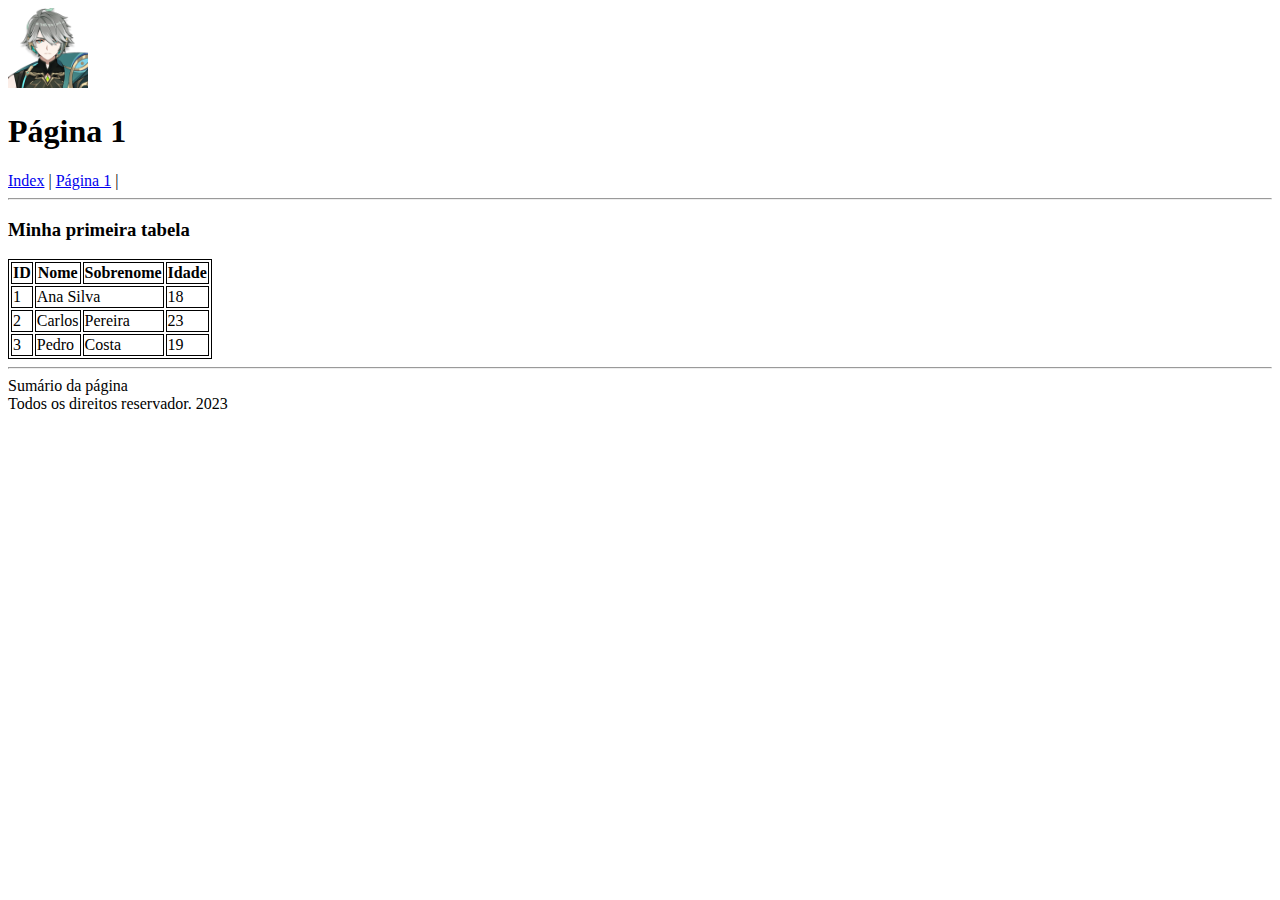
==== pagina1.html @ af720b1f "first commit" ====
<!doctype html>
<html>
    <head>
        <meta charset="UTF-8">
        <title>Meu site favorito!</title>

        <style>

            table, th, tr, td {
                border: 1px solid black
            }


        </style>
    </head>
    <body>
        <header>
            <img src="img/Alhaitham.png" title="O título da imagem" width="80">
            <h1>Página 1</h1>
            <h2></h2>
        </header>
        <nav>
            <a href="index.html">Index</a> | 
            <a href="pagina1.html">Página 1</a>    | 
        </nav>
        <main>
            <hr>
            <h3>Minha primeira tabela</h3>
            <table>
                <thead>
                    <tr>
                        <th>ID</th>
                        <th>Nome</th>
                        <th>Sobrenome</th>
                        <th>Idade</th>
                    </tr>
                </thead>
                <tbody>
                    <tr>
                        <td>1</td>
                        <td colspan="2">Ana Silva</td>                        
                        <td>18</td>
                    </tr>
                    <tr>
                        <td>2</td>
                        <td>Carlos</td>
                        <td>Pereira</td>
                        <td>23</td>
                    </tr>
                    <tr>
                        <td>3</td>
                        <td>Pedro</td>
                        <td>Costa</td>
                        <td>19</td>
                    </tr>
                </tbody>
            </table>
            <hr>
        </main>
        <aside>Sumário da página</aside>
        <footer>Todos os direitos reservador. 2023</footer>
    </body>
</html>
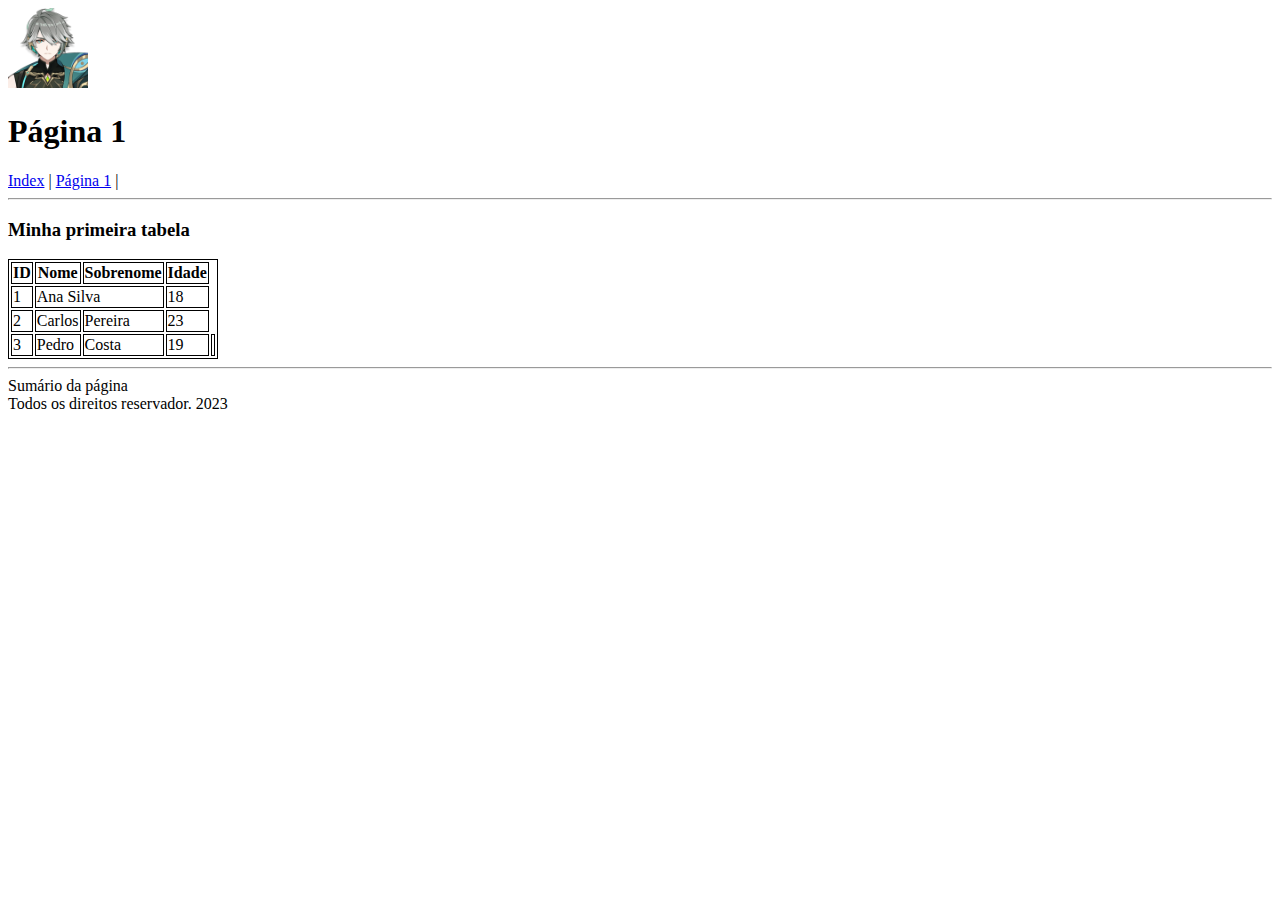
==== commit cef87d20: "Versão 2" ====
--- a/pagina1.html
+++ b/pagina1.html
@@ -52,6 +52,7 @@
                         <td>Pedro</td>
                         <td>Costa</td>
                         <td>19</td>
+                        <td></td>
                     </tr>
                 </tbody>
             </table>
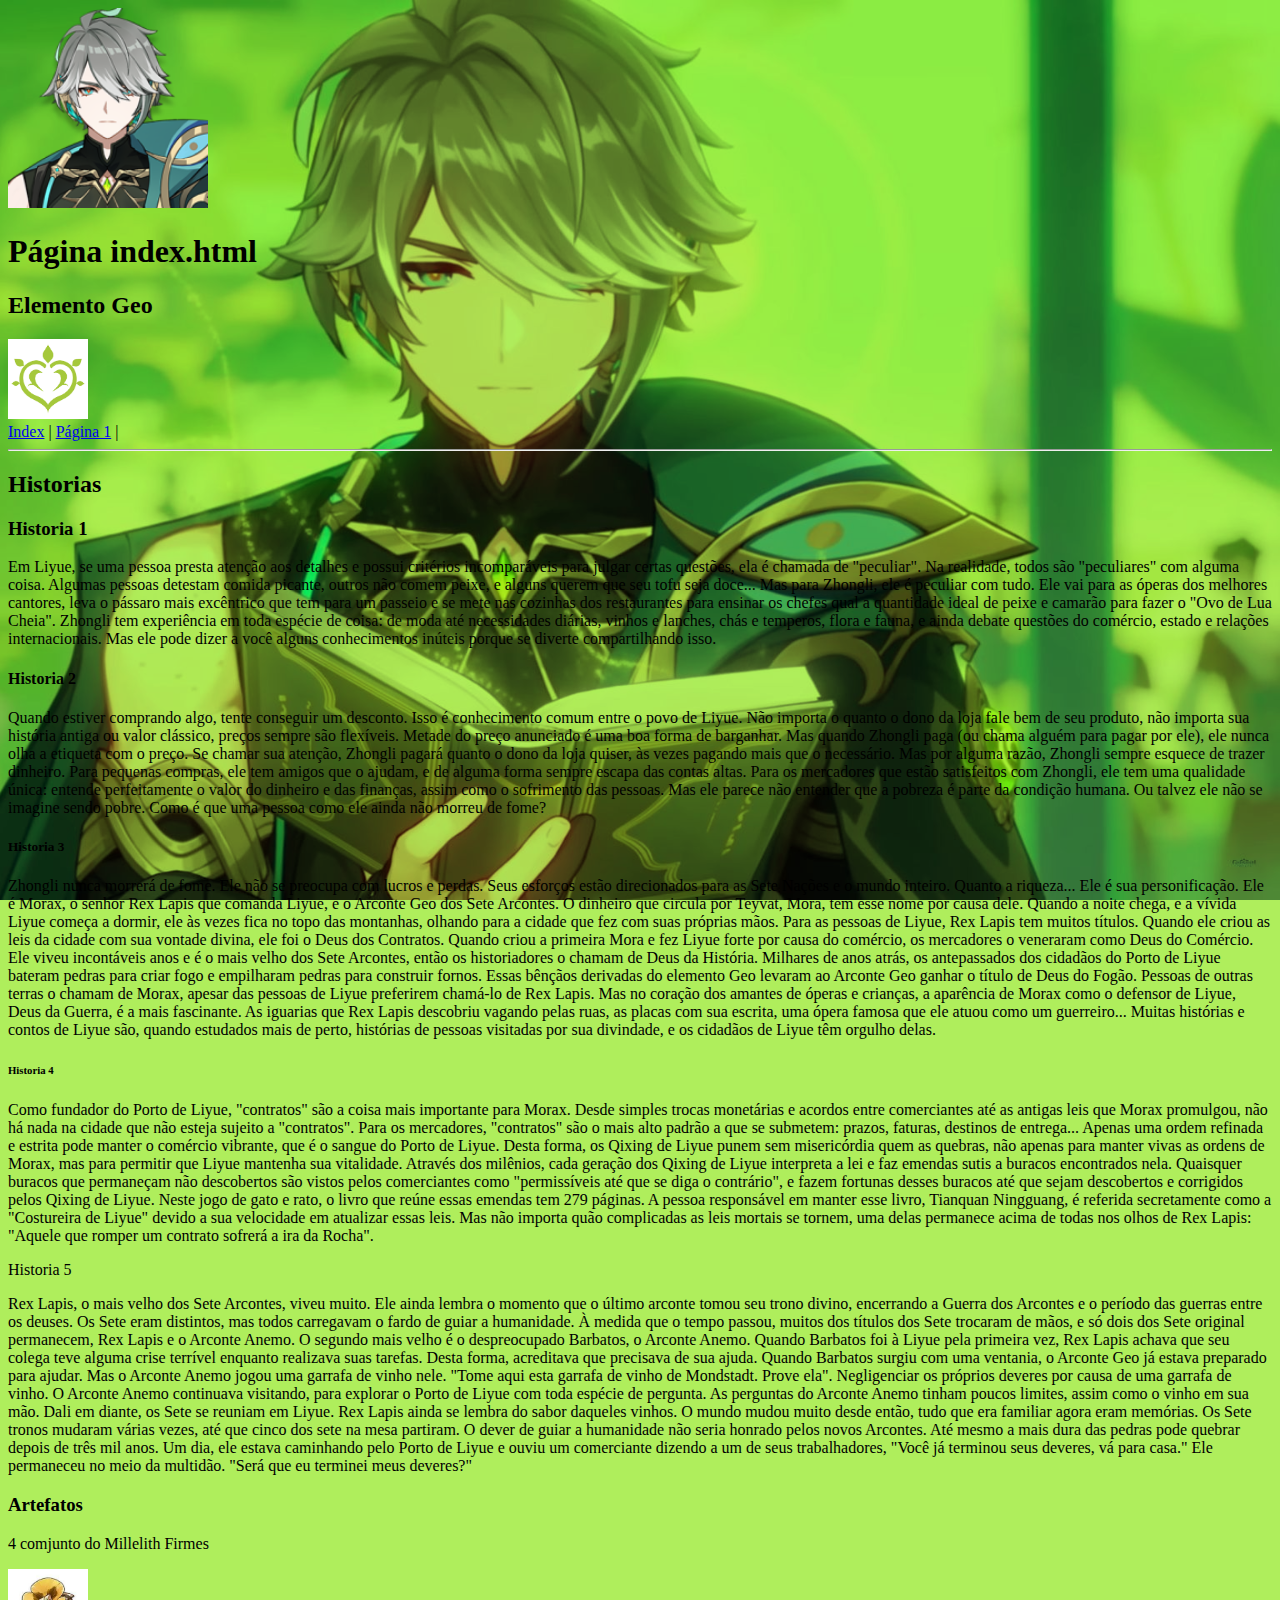
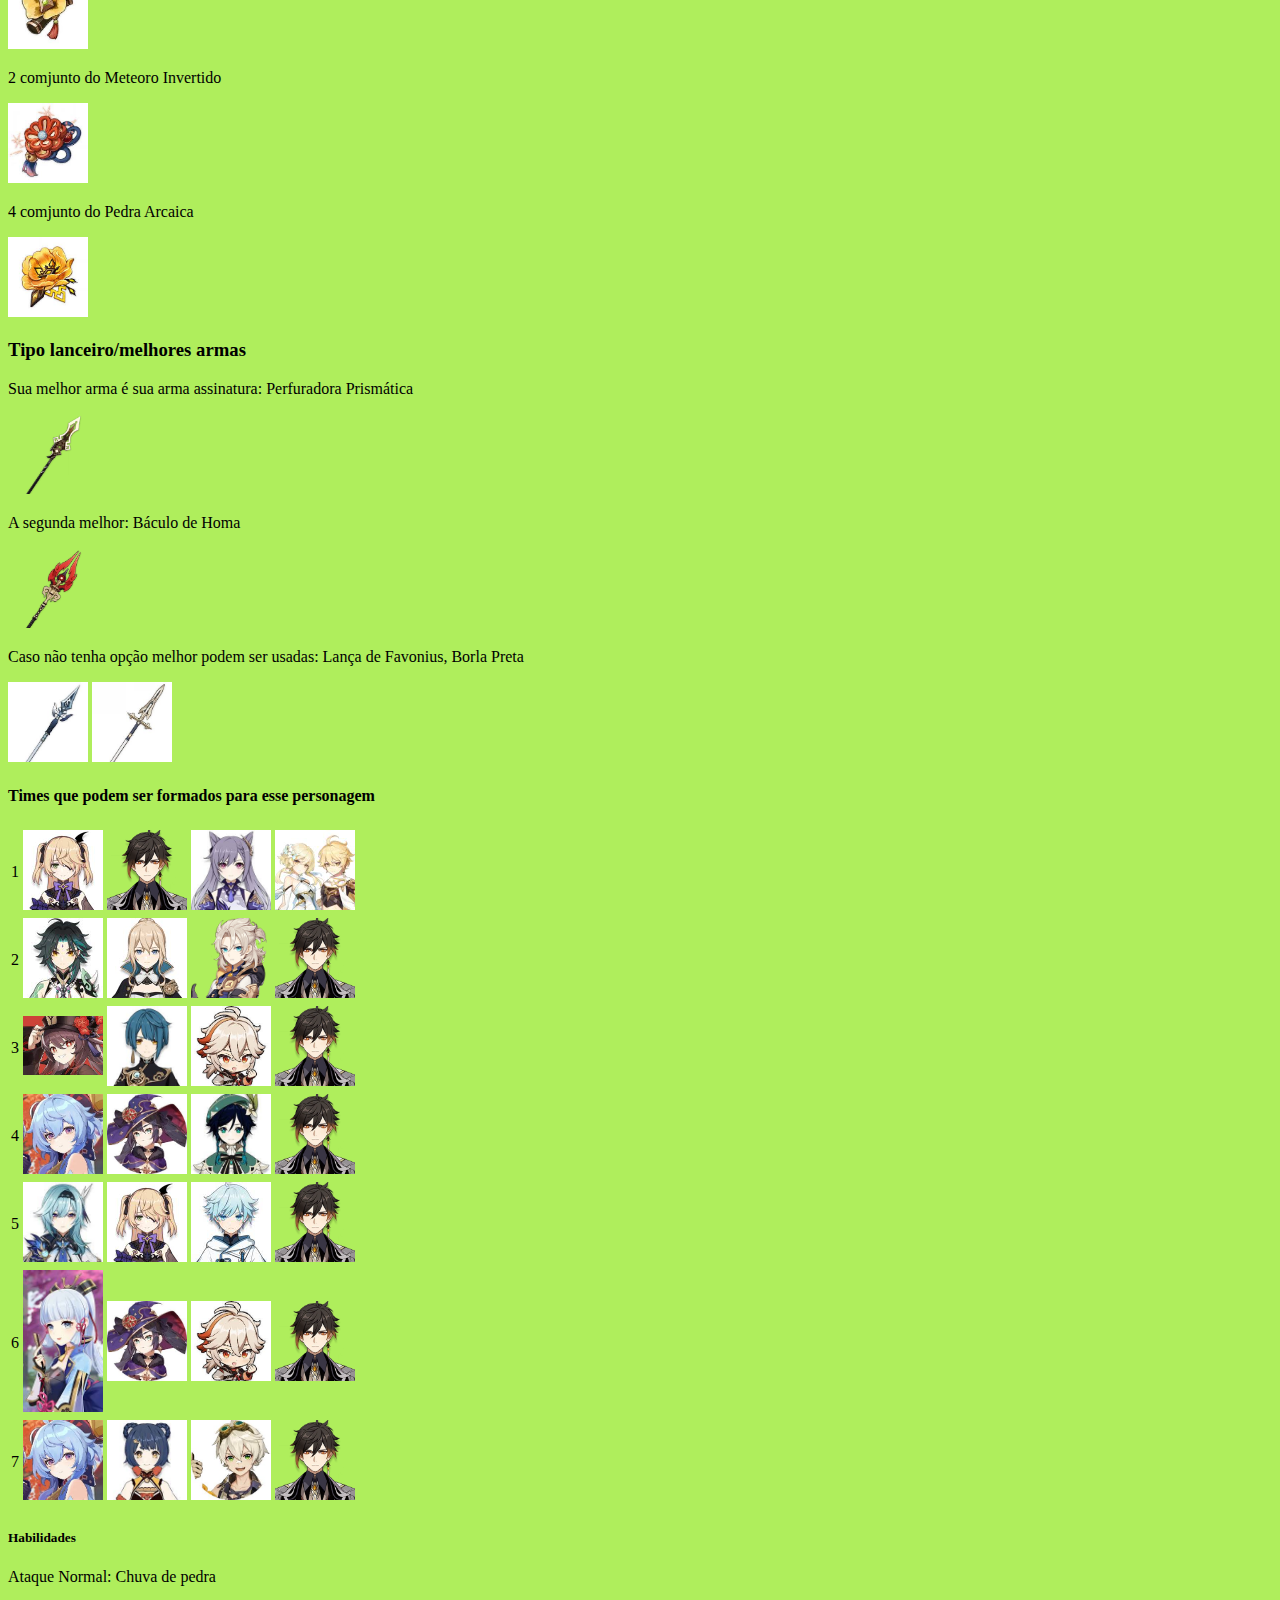
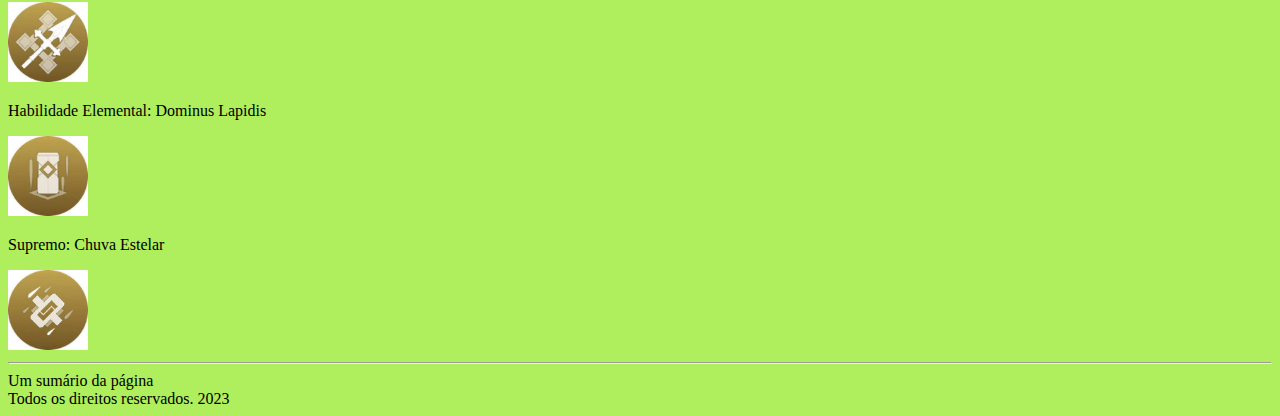
==== commit 5e903230: "terceira versao..." ====
--- a/pagina1.html
+++ b/pagina1.html
@@ -1,64 +1,196 @@
 <!doctype html>
 <html>
-    <head>
-        <meta charset="UTF-8">
-        <title>Meu site favorito!</title>
+<head>
+    <meta charset="UTF-8">
+    <title>Meu site favorito!</title>
+    <link rel="stylesheet" href="estilos.css"/>
+</head>
+<body>
+    <header>
+        <img src="img/Alhaitham.png" title="É título da imagem" alt="Não carregou imagem..." width="200" >
+        <h1>Página index.html</h1>
+        <h2>Elemento Geo</h2>
+        <img src="img/Element_dendro.png" title="É título da imagem" alt="Não carregou imagem..." width="80" >
+    </header>
+    <nav>
+        <a href="index.html">Index</a> | 
+        <a href="pagina1.html">Página 1</a>    |  
+    </nav>
+    <main>
+    <hr>
+    <section>
+       <h2>Historias</h2>
+       <article>
+            <h3>Historia 1</h3>
+            <p>Em Liyue, se uma pessoa presta atenção aos detalhes e possui critérios incomparáveis para julgar certas questões, ela é chamada de "peculiar".
+                Na realidade, todos são "peculiares" com alguma coisa. Algumas pessoas detestam comida picante, outros não comem peixe, e alguns querem que seu tofu seja doce...
+                Mas para Zhongli, ele é peculiar com tudo.
+                Ele vai para as óperas dos melhores cantores, leva o pássaro mais excêntrico que tem para um passeio e se mete nas cozinhas dos restaurantes para ensinar os chefes qual a quantidade ideal de peixe e camarão para fazer o "Ovo de Lua Cheia".
+                Zhongli tem experiência em toda espécie de coisa: de moda até necessidades diárias, vinhos e lanches, chás e temperos, flora e fauna, e ainda debate questões do comércio, estado e relações internacionais.
+                Mas ele pode dizer a você alguns conhecimentos inúteis porque se diverte compartilhando isso.</p>
 
-        <style>
+            <h4>Historia 2</h4>
+            <p>Quando estiver comprando algo, tente conseguir um desconto.
+                Isso é conhecimento comum entre o povo de Liyue. Não importa o quanto o dono da loja fale bem de seu produto, não importa sua história antiga ou valor clássico, preços sempre são flexíveis. Metade do preço anunciado é uma boa forma de barganhar.
+                Mas quando Zhongli paga (ou chama alguém para pagar por ele), ele nunca olha a etiqueta com o preço. Se chamar sua atenção, Zhongli pagará quanto o dono da loja quiser, às vezes pagando mais que o necessário.
+                Mas por alguma razão, Zhongli sempre esquece de trazer dinheiro.
+                Para pequenas compras, ele tem amigos que o ajudam, e de alguma forma sempre escapa das contas altas.
+                Para os mercadores que estão satisfeitos com Zhongli, ele tem uma qualidade única: entende perfeitamente o valor do dinheiro e das finanças, assim como o sofrimento das pessoas. Mas ele parece não entender que a pobreza é parte da condição humana.
+                Ou talvez ele não se imagine sendo pobre.
+                Como é que uma pessoa como ele ainda não morreu de fome?</p>
 
-            table, th, tr, td {
-                border: 1px solid black
-            }
+            <h5>Historia 3</h5>
+            <p>Zhongli nunca morrerá de fome.
+                Ele não se preocupa com lucros e perdas. Seus esforços estão direcionados para as Sete Nações e o mundo inteiro.
+                Quanto a riqueza... Ele é sua personificação.
+                Ele é Morax, o senhor Rex Lapis que comanda Liyue, e o Arconte Geo dos Sete Arcontes. O dinheiro que circula por Teyvat, Mora, tem esse nome por causa dele.
+                Quando a noite chega, e a vívida Liyue começa a dormir, ele às vezes fica no topo das montanhas, olhando para a cidade que fez com suas próprias mãos.
+                Para as pessoas de Liyue, Rex Lapis tem muitos títulos.
+                Quando ele criou as leis da cidade com sua vontade divina, ele foi o Deus dos Contratos. Quando criou a primeira Mora e fez Liyue forte por causa do comércio, os mercadores o veneraram como Deus do Comércio.
+                Ele viveu incontáveis anos e é o mais velho dos Sete Arcontes, então os historiadores o chamam de Deus da História.
+                Milhares de anos atrás, os antepassados dos cidadãos do Porto de Liyue bateram pedras para criar fogo e empilharam pedras para construir fornos. Essas bênçãos derivadas do elemento Geo levaram ao Arconte Geo ganhar o título de Deus do Fogão.
+                Pessoas de outras terras o chamam de Morax, apesar das pessoas de Liyue preferirem chamá-lo de Rex Lapis.
+                Mas no coração dos amantes de óperas e crianças, a aparência de Morax como o defensor de Liyue, Deus da Guerra, é a mais fascinante.
+                As iguarias que Rex Lapis descobriu vagando pelas ruas, as placas com sua escrita, uma ópera famosa que ele atuou como um guerreiro... Muitas histórias e contos de Liyue são, quando estudados mais de perto, histórias de pessoas visitadas por sua divindade, e os cidadãos de Liyue têm orgulho delas.</p>
+       
+            <h6>Historia 4</h6>
+            <P>Como fundador do Porto de Liyue, "contratos" são a coisa mais importante para Morax.
+                Desde simples trocas monetárias e acordos entre comerciantes até as antigas leis que Morax promulgou, não há nada na cidade que não esteja sujeito a "contratos".
+                Para os mercadores, "contratos" são o mais alto padrão a que se submetem: prazos, faturas, destinos de entrega... Apenas uma ordem refinada e estrita pode manter o comércio vibrante, que é o sangue do Porto de Liyue.
+                Desta forma, os Qixing de Liyue punem sem misericórdia quem as quebras, não apenas para manter vivas as ordens de Morax, mas para permitir que Liyue mantenha sua vitalidade.
+                Através dos milênios, cada geração dos Qixing de Liyue interpreta a lei e faz emendas sutis a buracos encontrados nela. Quaisquer buracos que permaneçam não descobertos são vistos pelos comerciantes como "permissíveis até que se diga o contrário", e fazem fortunas desses buracos até que sejam descobertos e corrigidos pelos Qixing de Liyue.
+                Neste jogo de gato e rato, o livro que reúne essas emendas tem 279 páginas.
+                A pessoa responsável em manter esse livro, Tianquan Ningguang, é referida secretamente como a "Costureira de Liyue" devido a sua velocidade em atualizar essas leis.
+                Mas não importa quão complicadas as leis mortais se tornem, uma delas permanece acima de todas nos olhos de Rex Lapis:
+                "Aquele que romper um contrato sofrerá a ira da Rocha".</P>
+            
+            <h7>Historia 5</h7>
+            <p> Rex Lapis, o mais velho dos Sete Arcontes, viveu muito.
+                Ele ainda lembra o momento que o último arconte tomou seu trono divino, encerrando a Guerra dos Arcontes e o período das guerras entre os deuses. Os Sete eram distintos, mas todos carregavam o fardo de guiar a humanidade.
+                À medida que o tempo passou, muitos dos títulos dos Sete trocaram de mãos, e só dois dos Sete original permanecem, Rex Lapis e o Arconte Anemo.
+                O segundo mais velho é o despreocupado Barbatos, o Arconte Anemo.
+                Quando Barbatos foi à Liyue pela primeira vez, Rex Lapis achava que seu colega teve alguma crise terrível enquanto realizava suas tarefas. Desta forma, acreditava que precisava de sua ajuda.
+                Quando Barbatos surgiu com uma ventania, o Arconte Geo já estava preparado para ajudar.
+                Mas o Arconte Anemo jogou uma garrafa de vinho nele.
+                "Tome aqui esta garrafa de vinho de Mondstadt. Prove ela".
+                Negligenciar os próprios deveres por causa de uma garrafa de vinho.
+                O Arconte Anemo continuava visitando, para explorar o Porto de Liyue com toda espécie de pergunta. As perguntas do Arconte Anemo tinham poucos limites, assim como o vinho em sua mão.
+                Dali em diante, os Sete se reuniam em Liyue.
+                Rex Lapis ainda se lembra do sabor daqueles vinhos.
+                O mundo mudou muito desde então, tudo que era familiar agora eram memórias.
+                Os Sete tronos mudaram várias vezes, até que cinco dos sete na mesa partiram.
+                O dever de guiar a humanidade não seria honrado pelos novos Arcontes.
+                Até mesmo a mais dura das pedras pode quebrar depois de três mil anos.
+                Um dia, ele estava caminhando pelo Porto de Liyue e ouviu um comerciante dizendo a um de seus trabalhadores,
+                "Você já terminou seus deveres, vá para casa."
+                Ele permaneceu no meio da multidão.
+                "Será que eu terminei meus deveres?"</p>
+            </article>
+       <article>
+            <h3>Artefatos</h3>
+            <p>4 comjunto do Millelith Firmes</p>
+            <img src="img/Millelith.png" title="É título da imagem" alt="Não carregou imagem..." width="80" >
+            <p>2 comjunto do Meteoro Invertido</p>
+            <img src="img/MeteoroInvertido.png" title="É título da imagem" alt="Não carregou imagem..." width="80" >
+            <p>4 comjunto do Pedra Arcaica</p>
+            <img src="img/PedraArcaica.png" title="É título da imagem" alt="Não carregou imagem..." width="80" >
+       </article>
+       <article>
+            <h3>Tipo lanceiro/melhores armas</h3>
+            <p>Sua melhor arma é sua arma assinatura: Perfuradora Prismática</p>
+            <img src="img/Perfuradora Prismática.png" title="É título da imagem" alt="Não carregou imagem..." width="80" >
+            <p>A segunda melhor: Báculo de Homa</p>
+            <img src="img/BáculodeHoma.png" title="É título da imagem" alt="Não carregou imagem..." width="80" >
+            <p>Caso não tenha opção melhor podem ser usadas: Lança de Favonius, Borla Preta</p>
+            <img src="img/Borla Preta.png" title="É título da imagem" alt="Não carregou imagem..." width="80" >
+            <img src="img/Lança de Favonius.png" title="É título da imagem" alt="Não carregou imagem..." width="80" >
+            <h4>Times que podem ser formados para esse personagem</h4>     
+            
+            <style>
+                body {
+                     background-image: url("img/escriba.png");
+    background-repeat:repeat ;
+    background-position: right top;
+    background-attachment: fixed;
+    background-blend-mode: multiply;
+    background-size: cover;
+    background-color: #afee5c;
+}
+                }
 
+                table, th, tr, td {
+                    border: 1px solid black
+                }
+    
+    
+            </style>
 
-        </style>
-    </head>
-    <body>
-        <header>
-            <img src="img/Alhaitham.png" title="O título da imagem" width="80">
-            <h1>Página 1</h1>
-            <h2></h2>
-        </header>
-        <nav>
-            <a href="index.html">Index</a> | 
-            <a href="pagina1.html">Página 1</a>    | 
-        </nav>
-        <main>
-            <hr>
-            <h3>Minha primeira tabela</h3>
             <table>
                 <thead>
                     <tr>
-                        <th>ID</th>
-                        <th>Nome</th>
-                        <th>Sobrenome</th>
-                        <th>Idade</th>
-                    </tr>
-                </thead>
-                <tbody>
-                    <tr>
-                        <td>1</td>
-                        <td colspan="2">Ana Silva</td>                        
-                        <td>18</td>
+                    <td>1</td>
+                    <td><img src="img/fischl.png" title="É título da imagem" alt="Não carregou imagem..." width="80" ></td>
+                    <td><img src="img/Zhongli.png" title="É título da imagem" alt="Não carregou imagem..." width="80" ></td>
+                    <td><img src="img/keqing.png" title="É título da imagem" alt="Não carregou imagem..." width="80" ></td>
+                    <td><img src="img/Viajantes.png" title="É título da imagem" alt="Não carregou imagem..." width="80" ></td>
                     </tr>
                     <tr>
-                        <td>2</td>
-                        <td>Carlos</td>
-                        <td>Pereira</td>
-                        <td>23</td>
+                    <td>2</td>
+                    <td><img src="img/Xiao.png" title="É título da imagem" alt="Não carregou imagem..." width="80" ></td>
+                    <td><img src="img/Jean.png" title="É título da imagem" alt="Não carregou imagem..." width="80" ></td>
+                    <td><img src="img/Albedo.png" title="É título da imagem" alt="Não carregou imagem..." width="80" ></td>
+                    <td><img src="img/Zhongli.png" title="É título da imagem" alt="Não carregou imagem..." width="80" ></td>
                     </tr>
                     <tr>
-                        <td>3</td>
-                        <td>Pedro</td>
-                        <td>Costa</td>
-                        <td>19</td>
-                        <td></td>
+                    <td>3</td>
+                    <td><img src="img/Hu Tao.png" title="É título da imagem" alt="Não carregou imagem..." width="80" ></td>
+                    <td><img src="img/xingqiu.png" title="É título da imagem" alt="Não carregou imagem..." width="80" ></td>
+                    <td><img src="img/kazuha.png" title="É título da imagem" alt="Não carregou imagem..." width="80" ></td>
+                    <td><img src="img/Zhongli.png" title="É título da imagem" alt="Não carregou imagem..." width="80" ></td>
+                    </tr>
+                    <tr>
+                    <td>4</td>
+                    <td><img src="img/Ganyu.png" title="É título da imagem" alt="Não carregou imagem..." width="80" ></td>
+                    <td><img src="img/mona.png" title="É título da imagem" alt="Não carregou imagem..." width="80" ></td>
+                    <td><img src="img/venti.png" title="É título da imagem" alt="Não carregou imagem..." width="80" ></td>
+                    <td><img src="img/Zhongli.png" title="É título da imagem" alt="Não carregou imagem..." width="80" ></td>
+                    </tr>
+                    <tr>
+                    <td>5</td>
+                    <td><img src="img/eula.png" title="É título da imagem" alt="Não carregou imagem..." width="80" ></td>
+                    <td><img src="img/fischl.png" title="É título da imagem" alt="Não carregou imagem..." width="80" ></td>
+                    <td><img src="img/chongyun.png" title="É título da imagem" alt="Não carregou imagem..." width="80" ></td>
+                    <td><img src="img/Zhongli.png" title="É título da imagem" alt="Não carregou imagem..." width="80" ></td>
+                    </tr>
+                    <tr>
+                    <td>6</td>
+                    <td><img src="img/ayaka.png" title="É título da imagem" alt="Não carregou imagem..." width="80" ></td>
+                    <td><img src="img/mona.png" title="É título da imagem" alt="Não carregou imagem..." width="80" ></td>
+                    <td><img src="img/kazuha.png" title="É título da imagem" alt="Não carregou imagem..." width="80" ></td>
+                    <td><img src="img/Zhongli.png" title="É título da imagem" alt="Não carregou imagem..." width="80" ></td>
+                    </tr>
+                    <tr>
+                    <td>7</td>
+                    <td><img src="img/Ganyu.png" title="É título da imagem" alt="Não carregou imagem..." width="80" ></td>
+                    <td><img src="img/xianglig.png" title="É título da imagem" alt="Não carregou imagem..." width="80" ></td>
+                    <td><img src="img/bennett.png" title="É título da imagem" alt="Não carregou imagem..." width="80" ></td>
+                    <td><img src="img/Zhongli.png" title="É título da imagem" alt="Não carregou imagem..." width="80" ></td>
                     </tr>
                 </tbody>
             </table>
-            <hr>
-        </main>
-        <aside>Sumário da página</aside>
-        <footer>Todos os direitos reservador. 2023</footer>
-    </body>
+            <h5>Habilidades</h5>
+            <p>Ataque Normal: Chuva de pedra</p>
+            <td><img src="img/chuva de pedra.png" title="É título da imagem" alt="Não carregou imagem..." width="80" ></td>
+            <p>Habilidade Elemental: Dominus Lapidis</p>
+            <td><img src="img/dominio lapidus.png" title="É título da imagem" alt="Não carregou imagem..." width="80" ></td>
+            <p>Supremo: Chuva Estelar</p>
+            <td><img src="img/chuva estelar.png" title="É título da imagem" alt="Não carregou imagem..." width="80" ></td>
+            
+       </article>
+    </section>
+    <hr>
+    </main>  
+    <aside>Um sumário da página</aside>
+    <footer>Todos os direitos reservados. 2023</footer>  
+</body>
 </html>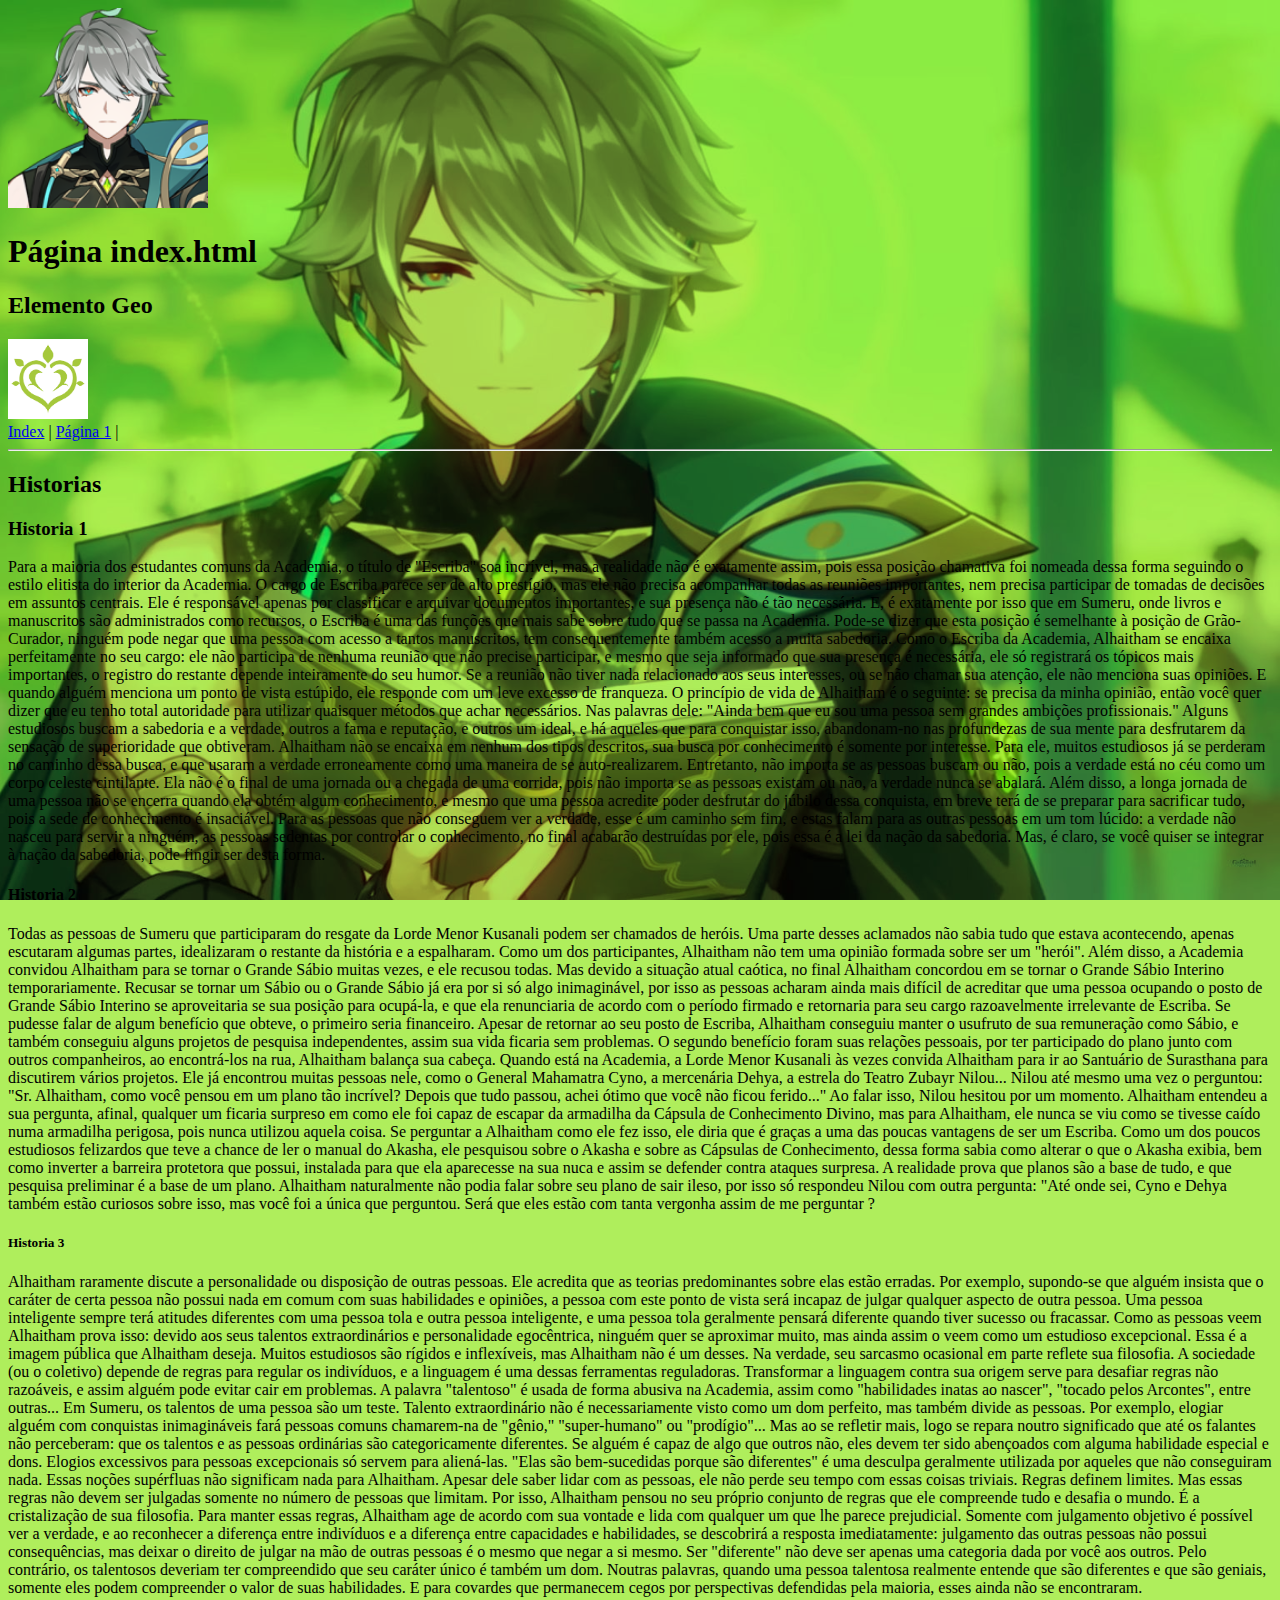
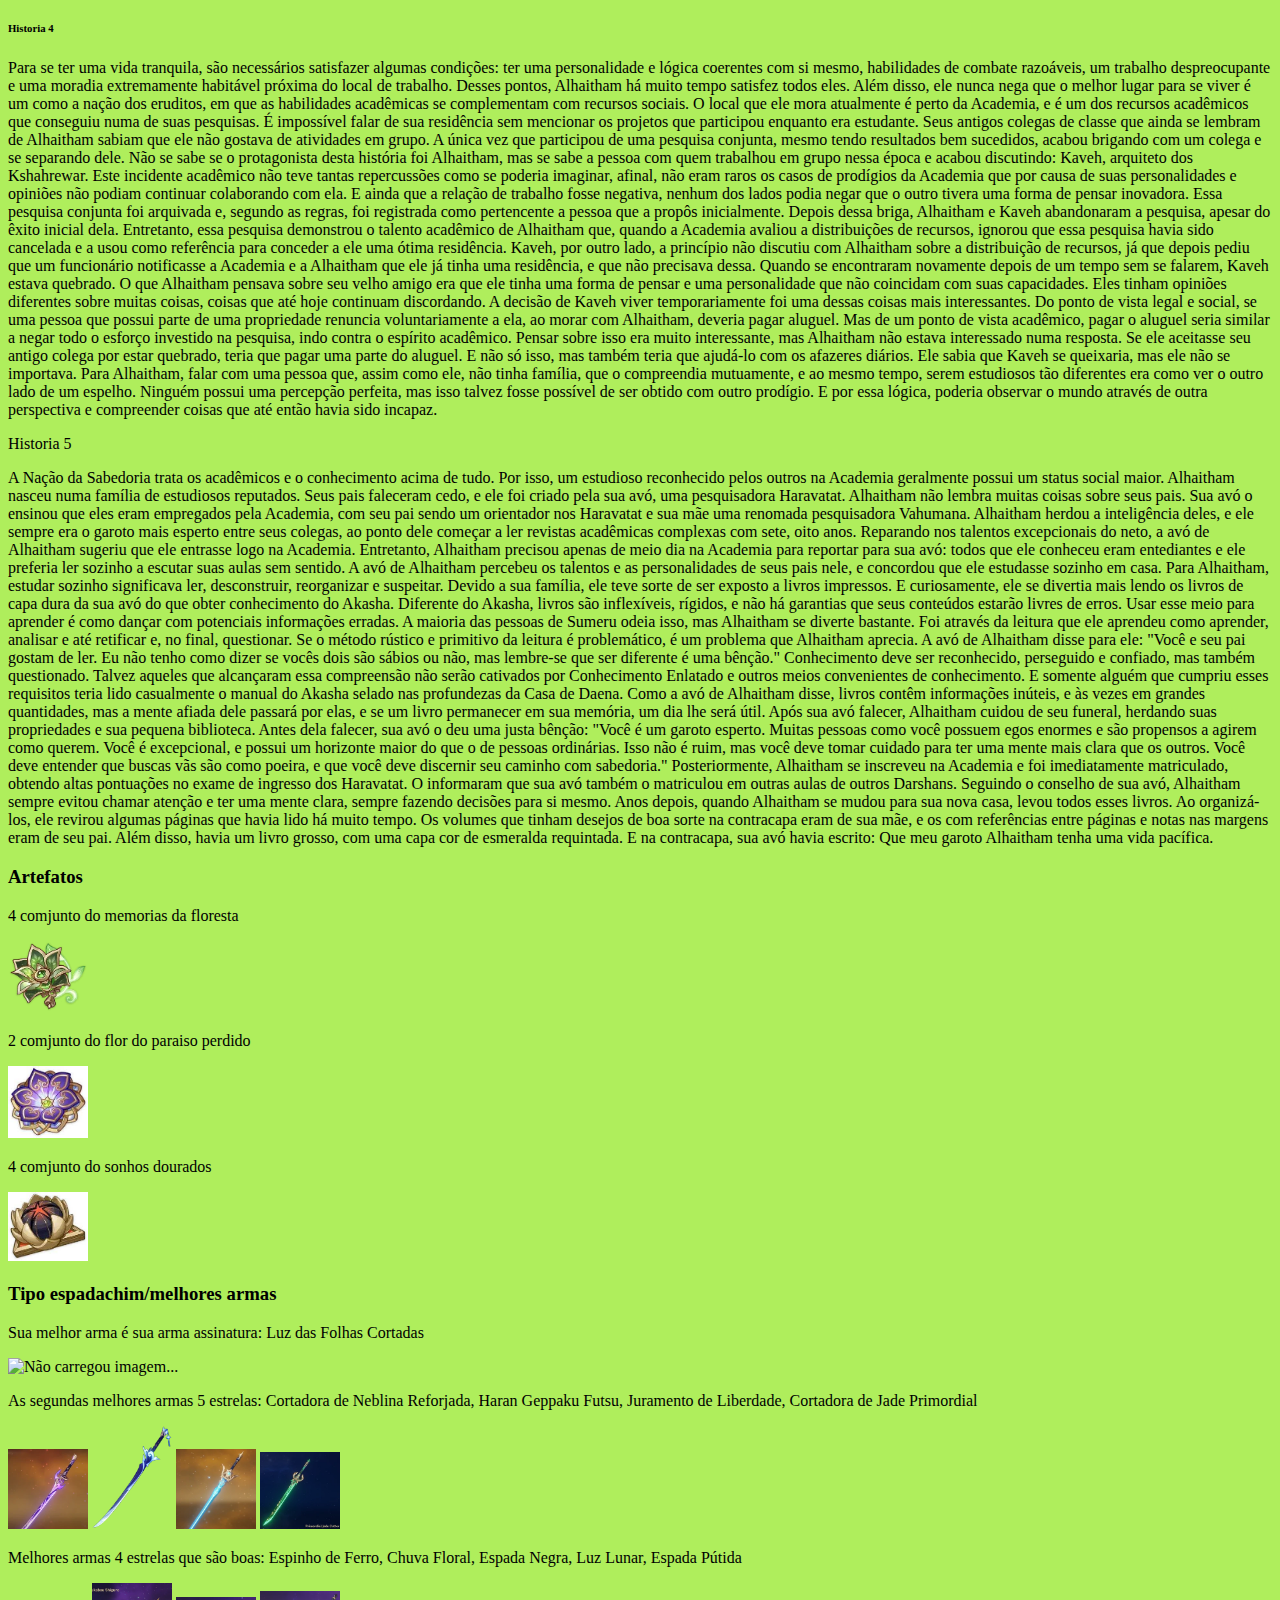
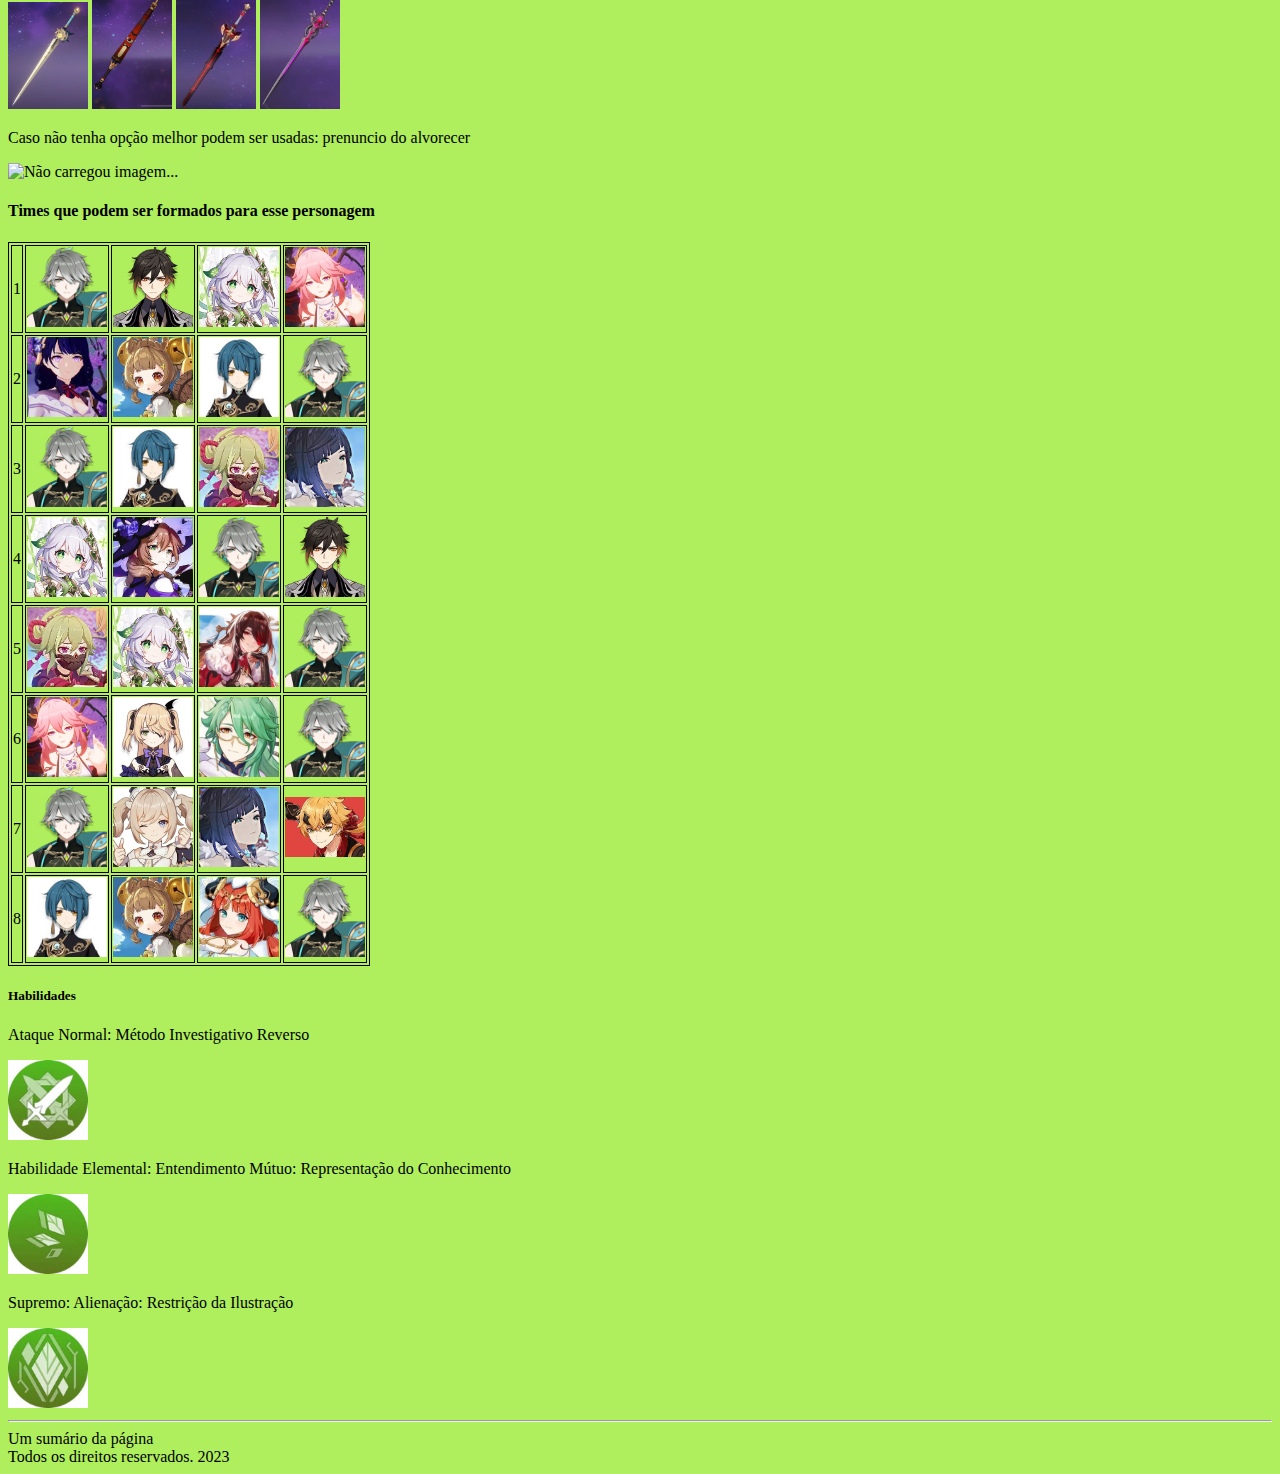
==== commit dcb812de: "quarta versao..." ====
--- a/pagina1.html
+++ b/pagina1.html
@@ -13,8 +13,8 @@
         <img src="img/Element_dendro.png" title="É título da imagem" alt="Não carregou imagem..." width="80" >
     </header>
     <nav>
-        <a href="index.html">Index</a> | 
-        <a href="pagina1.html">Página 1</a>    |  
+        <a href="zhongli.html">Index</a> | 
+        <a href="alhaitham.html">Página 1</a>    |  
     </nav>
     <main>
     <hr>
@@ -22,88 +22,81 @@
        <h2>Historias</h2>
        <article>
             <h3>Historia 1</h3>
-            <p>Em Liyue, se uma pessoa presta atenção aos detalhes e possui critérios incomparáveis para julgar certas questões, ela é chamada de "peculiar".
-                Na realidade, todos são "peculiares" com alguma coisa. Algumas pessoas detestam comida picante, outros não comem peixe, e alguns querem que seu tofu seja doce...
-                Mas para Zhongli, ele é peculiar com tudo.
-                Ele vai para as óperas dos melhores cantores, leva o pássaro mais excêntrico que tem para um passeio e se mete nas cozinhas dos restaurantes para ensinar os chefes qual a quantidade ideal de peixe e camarão para fazer o "Ovo de Lua Cheia".
-                Zhongli tem experiência em toda espécie de coisa: de moda até necessidades diárias, vinhos e lanches, chás e temperos, flora e fauna, e ainda debate questões do comércio, estado e relações internacionais.
-                Mas ele pode dizer a você alguns conhecimentos inúteis porque se diverte compartilhando isso.</p>
+            <p>Para a maioria dos estudantes comuns da Academia, o título de "Escriba" soa incrível, mas a realidade não é exatamente assim, pois essa posição chamativa foi nomeada dessa forma seguindo o estilo elitista do interior da Academia.
+                O cargo de Escriba parece ser de alto prestígio, mas ele não precisa acompanhar todas as reuniões importantes, nem precisa participar de tomadas de decisões em assuntos centrais. Ele é responsável apenas por classificar e arquivar documentos importantes, e sua presença não é tão necessária. E, é exatamente por isso que em Sumeru, onde livros e manuscritos são administrados como recursos, o Escriba é uma das funções que mais sabe sobre tudo que se passa na Academia. Pode-se dizer que esta posição é semelhante à posição de Grão-Curador, ninguém pode negar que uma pessoa com acesso a tantos manuscritos, tem consequentemente também acesso a muita sabedoria.
+                Como o Escriba da Academia, Alhaitham se encaixa perfeitamente no seu cargo: ele não participa de nenhuma reunião que não precise participar, e mesmo que seja informado que sua presença é necessária, ele só registrará os tópicos mais importantes, o registro do restante depende inteiramente do seu humor. Se a reunião não tiver nada relacionado aos seus interesses, ou se não chamar sua atenção, ele não menciona suas opiniões. E quando alguém menciona um ponto de vista estúpido, ele responde com um leve excesso de franqueza.
+                O princípio de vida de Alhaitham é o seguinte: se precisa da minha opinião, então você quer dizer que eu tenho total autoridade para utilizar quaisquer métodos que achar necessários. Nas palavras dele: "Ainda bem que eu sou uma pessoa sem grandes ambições profissionais."
+                Alguns estudiosos buscam a sabedoria e a verdade, outros a fama e reputação, e outros um ideal, e há aqueles que para conquistar isso, abandonam-no nas profundezas de sua mente para desfrutarem da sensação de superioridade que obtiveram. Alhaitham não se encaixa em nenhum dos tipos descritos, sua busca por conhecimento é somente por interesse. Para ele, muitos estudiosos já se perderam no caminho dessa busca, e que usaram a verdade erroneamente como uma maneira de se auto-realizarem.
+                Entretanto, não importa se as pessoas buscam ou não, pois a verdade está no céu como um corpo celeste cintilante. Ela não é o final de uma jornada ou a chegada de uma corrida, pois não importa se as pessoas existam ou não, a verdade nunca se abalará. Além disso, a longa jornada de uma pessoa não se encerra quando ela obtém algum conhecimento, e mesmo que uma pessoa acredite poder desfrutar do júbilo dessa conquista, em breve terá de se preparar para sacrificar tudo, pois a sede de conhecimento é insaciável.      
+                Para as pessoas que não conseguem ver a verdade, esse é um caminho sem fim, e estas falam para as outras pessoas em um tom lúcido: a verdade não nasceu para servir a ninguém, as pessoas sedentas por controlar o conhecimento, no final acabarão destruídas por ele, pois essa é a lei da nação da sabedoria. Mas, é claro, se você quiser se integrar à nação da sabedoria, pode fingir ser desta forma.</p>
 
             <h4>Historia 2</h4>
-            <p>Quando estiver comprando algo, tente conseguir um desconto.
-                Isso é conhecimento comum entre o povo de Liyue. Não importa o quanto o dono da loja fale bem de seu produto, não importa sua história antiga ou valor clássico, preços sempre são flexíveis. Metade do preço anunciado é uma boa forma de barganhar.
-                Mas quando Zhongli paga (ou chama alguém para pagar por ele), ele nunca olha a etiqueta com o preço. Se chamar sua atenção, Zhongli pagará quanto o dono da loja quiser, às vezes pagando mais que o necessário.
-                Mas por alguma razão, Zhongli sempre esquece de trazer dinheiro.
-                Para pequenas compras, ele tem amigos que o ajudam, e de alguma forma sempre escapa das contas altas.
-                Para os mercadores que estão satisfeitos com Zhongli, ele tem uma qualidade única: entende perfeitamente o valor do dinheiro e das finanças, assim como o sofrimento das pessoas. Mas ele parece não entender que a pobreza é parte da condição humana.
-                Ou talvez ele não se imagine sendo pobre.
-                Como é que uma pessoa como ele ainda não morreu de fome?</p>
+            <p>Todas as pessoas de Sumeru que participaram do resgate da Lorde Menor Kusanali podem ser chamados de heróis. Uma parte desses aclamados não sabia tudo que estava acontecendo, apenas escutaram algumas partes, idealizaram o restante da história e a espalharam. Como um dos participantes, Alhaitham não tem uma opinião formada sobre ser um "herói".
+                Além disso, a Academia convidou Alhaitham para se tornar o Grande Sábio muitas vezes, e ele recusou todas. Mas devido a situação atual caótica, no final Alhaitham concordou em se tornar o Grande Sábio Interino temporariamente.   
+                Recusar se tornar um Sábio ou o Grande Sábio já era por si só algo inimaginável, por isso as pessoas acharam ainda mais difícil de acreditar que uma pessoa ocupando o posto de Grande Sábio Interino se aproveitaria se sua posição para ocupá-la, e que ela renunciaria de acordo com o período firmado e retornaria para seu cargo razoavelmente irrelevante de Escriba.
+                Se pudesse falar de algum benefício que obteve, o primeiro seria financeiro. Apesar de retornar ao seu posto de Escriba, Alhaitham conseguiu manter o usufruto de sua remuneração como Sábio, e também conseguiu alguns projetos de pesquisa independentes, assim sua vida ficaria sem problemas. O segundo benefício foram suas relações pessoais, por ter participado do plano junto com outros companheiros, ao encontrá-los na rua, Alhaitham balança sua cabeça.
+                Quando está na Academia, a Lorde Menor Kusanali às vezes convida Alhaitham para ir ao Santuário de Surasthana para discutirem vários projetos. Ele já encontrou muitas pessoas nele, como o General Mahamatra Cyno, a mercenária Dehya, a estrela do Teatro Zubayr Nilou... Nilou até mesmo uma vez o perguntou: "Sr. Alhaitham, como você pensou em um plano tão incrível? Depois que tudo passou, achei ótimo que você não ficou ferido..."
+                Ao falar isso, Nilou hesitou por um momento. Alhaitham entendeu a sua pergunta, afinal, qualquer um ficaria surpreso em como ele foi capaz de escapar da armadilha da Cápsula de Conhecimento Divino, mas para Alhaitham, ele nunca se viu como se tivesse caído numa armadilha perigosa, pois nunca utilizou aquela coisa.              
+                Se perguntar a Alhaitham como ele fez isso, ele diria que é graças a uma das poucas vantagens de ser um Escriba. Como um dos poucos estudiosos felizardos que teve a chance de ler o manual do Akasha, ele pesquisou sobre o Akasha e sobre as Cápsulas de Conhecimento, dessa forma sabia como alterar o que o Akasha exibia, bem como inverter a barreira protetora que possui, instalada para que ela aparecesse na sua nuca e assim se defender contra ataques surpresa.                
+                A realidade prova que planos são a base de tudo, e que pesquisa preliminar é a base de um plano. Alhaitham naturalmente não podia falar sobre seu plano de sair ileso, por isso só respondeu Nilou com outra pergunta: "Até onde sei, Cyno e Dehya também estão curiosos sobre isso, mas você foi a única que perguntou. Será que eles estão com tanta vergonha assim de me perguntar ?</p>
 
             <h5>Historia 3</h5>
-            <p>Zhongli nunca morrerá de fome.
-                Ele não se preocupa com lucros e perdas. Seus esforços estão direcionados para as Sete Nações e o mundo inteiro.
-                Quanto a riqueza... Ele é sua personificação.
-                Ele é Morax, o senhor Rex Lapis que comanda Liyue, e o Arconte Geo dos Sete Arcontes. O dinheiro que circula por Teyvat, Mora, tem esse nome por causa dele.
-                Quando a noite chega, e a vívida Liyue começa a dormir, ele às vezes fica no topo das montanhas, olhando para a cidade que fez com suas próprias mãos.
-                Para as pessoas de Liyue, Rex Lapis tem muitos títulos.
-                Quando ele criou as leis da cidade com sua vontade divina, ele foi o Deus dos Contratos. Quando criou a primeira Mora e fez Liyue forte por causa do comércio, os mercadores o veneraram como Deus do Comércio.
-                Ele viveu incontáveis anos e é o mais velho dos Sete Arcontes, então os historiadores o chamam de Deus da História.
-                Milhares de anos atrás, os antepassados dos cidadãos do Porto de Liyue bateram pedras para criar fogo e empilharam pedras para construir fornos. Essas bênçãos derivadas do elemento Geo levaram ao Arconte Geo ganhar o título de Deus do Fogão.
-                Pessoas de outras terras o chamam de Morax, apesar das pessoas de Liyue preferirem chamá-lo de Rex Lapis.
-                Mas no coração dos amantes de óperas e crianças, a aparência de Morax como o defensor de Liyue, Deus da Guerra, é a mais fascinante.
-                As iguarias que Rex Lapis descobriu vagando pelas ruas, as placas com sua escrita, uma ópera famosa que ele atuou como um guerreiro... Muitas histórias e contos de Liyue são, quando estudados mais de perto, histórias de pessoas visitadas por sua divindade, e os cidadãos de Liyue têm orgulho delas.</p>
+            <p> Alhaitham raramente discute a personalidade ou disposição de outras pessoas. Ele acredita que as teorias predominantes sobre elas estão erradas. Por exemplo, supondo-se que alguém insista que o caráter de certa pessoa não possui nada em comum com suas habilidades e opiniões, a pessoa com este ponto de vista será incapaz de julgar qualquer aspecto de outra pessoa. Uma pessoa inteligente sempre terá atitudes diferentes com uma pessoa tola e outra pessoa inteligente, e uma pessoa tola geralmente pensará diferente quando tiver sucesso ou fracassar. Como as pessoas veem Alhaitham prova isso: devido aos seus talentos extraordinários e personalidade egocêntrica, ninguém quer se aproximar muito, mas ainda assim o veem como um estudioso excepcional.
+                Essa é a imagem pública que Alhaitham deseja. Muitos estudiosos são rígidos e inflexíveis, mas Alhaitham não é um desses. Na verdade, seu sarcasmo ocasional em parte reflete sua filosofia. A sociedade (ou o coletivo) depende de regras para regular os indivíduos, e a linguagem é uma dessas ferramentas reguladoras. Transformar a linguagem contra sua origem serve para desafiar regras não razoáveis, e assim alguém pode evitar cair em problemas.
+                A palavra "talentoso" é usada de forma abusiva na Academia, assim como "habilidades inatas ao nascer", "tocado pelos Arcontes", entre outras... Em Sumeru, os talentos de uma pessoa são um teste. Talento extraordinário não é necessariamente visto como um dom perfeito, mas também divide as pessoas. Por exemplo, elogiar alguém com conquistas inimagináveis fará pessoas comuns chamarem-na de "gênio," "super-humano" ou "prodígio"... Mas ao se refletir mais, logo se repara noutro significado que até os falantes não perceberam: que os talentos e as pessoas ordinárias são categoricamente diferentes.
+                Se alguém é capaz de algo que outros não, eles devem ter sido abençoados com alguma habilidade especial e dons. Elogios excessivos para pessoas excepcionais só servem para aliená-las. "Elas são bem-sucedidas porque são diferentes" é uma desculpa geralmente utilizada por aqueles que não conseguiram nada. Essas noções supérfluas não significam nada para Alhaitham. Apesar dele saber lidar com as pessoas, ele não perde seu tempo com essas coisas triviais.
+                Regras definem limites. Mas essas regras não devem ser julgadas somente no número de pessoas que limitam. Por isso, Alhaitham pensou no seu próprio conjunto de regras que ele compreende tudo e desafia o mundo. É a cristalização de sua filosofia. Para manter essas regras, Alhaitham age de acordo com sua vontade e lida com qualquer um que lhe parece prejudicial.
+                Somente com julgamento objetivo é possível ver a verdade, e ao reconhecer a diferença entre indivíduos e a diferença entre capacidades e habilidades, se descobrirá a resposta imediatamente: julgamento das outras pessoas não possui consequências, mas deixar o direito de julgar na mão de outras pessoas é o mesmo que negar a si mesmo. Ser "diferente" não deve ser apenas uma categoria dada por você aos outros. Pelo contrário, os talentosos deveriam ter compreendido que seu caráter único é também um dom.
+                Noutras palavras, quando uma pessoa talentosa realmente entende que são diferentes e que são geniais, somente eles podem compreender o valor de suas habilidades. E para covardes que permanecem cegos por perspectivas defendidas pela maioria, esses ainda não se encontraram.</p>
        
             <h6>Historia 4</h6>
-            <P>Como fundador do Porto de Liyue, "contratos" são a coisa mais importante para Morax.
-                Desde simples trocas monetárias e acordos entre comerciantes até as antigas leis que Morax promulgou, não há nada na cidade que não esteja sujeito a "contratos".
-                Para os mercadores, "contratos" são o mais alto padrão a que se submetem: prazos, faturas, destinos de entrega... Apenas uma ordem refinada e estrita pode manter o comércio vibrante, que é o sangue do Porto de Liyue.
-                Desta forma, os Qixing de Liyue punem sem misericórdia quem as quebras, não apenas para manter vivas as ordens de Morax, mas para permitir que Liyue mantenha sua vitalidade.
-                Através dos milênios, cada geração dos Qixing de Liyue interpreta a lei e faz emendas sutis a buracos encontrados nela. Quaisquer buracos que permaneçam não descobertos são vistos pelos comerciantes como "permissíveis até que se diga o contrário", e fazem fortunas desses buracos até que sejam descobertos e corrigidos pelos Qixing de Liyue.
-                Neste jogo de gato e rato, o livro que reúne essas emendas tem 279 páginas.
-                A pessoa responsável em manter esse livro, Tianquan Ningguang, é referida secretamente como a "Costureira de Liyue" devido a sua velocidade em atualizar essas leis.
-                Mas não importa quão complicadas as leis mortais se tornem, uma delas permanece acima de todas nos olhos de Rex Lapis:
-                "Aquele que romper um contrato sofrerá a ira da Rocha".</P>
+            <P>Para se ter uma vida tranquila, são necessários satisfazer algumas condições: ter uma personalidade e lógica coerentes com si mesmo, habilidades de combate razoáveis, um trabalho despreocupante e uma moradia extremamente habitável próxima do local de trabalho.
+                Desses pontos, Alhaitham há muito tempo satisfez todos eles. Além disso, ele nunca nega que o melhor lugar para se viver é um como a nação dos eruditos, em que as habilidades acadêmicas se complementam com recursos sociais.
+                O local que ele mora atualmente é perto da Academia, e é um dos recursos acadêmicos que conseguiu numa de suas pesquisas. É impossível falar de sua residência sem mencionar os projetos que participou enquanto era estudante. Seus antigos colegas de classe que ainda se lembram de Alhaitham sabiam que ele não gostava de atividades em grupo. A única vez que participou de uma pesquisa conjunta, mesmo tendo resultados bem sucedidos, acabou brigando com um colega e se separando dele. Não se sabe se o protagonista desta história foi Alhaitham, mas se sabe a pessoa com quem trabalhou em grupo nessa época e acabou discutindo: Kaveh, arquiteto dos Kshahrewar.
+                Este incidente acadêmico não teve tantas repercussões como se poderia imaginar, afinal, não eram raros os casos de prodígios da Academia que por causa de suas personalidades e opiniões não podiam continuar colaborando com ela. E ainda que a relação de trabalho fosse negativa, nenhum dos lados podia negar que o outro tivera uma forma de pensar inovadora. Essa pesquisa conjunta foi arquivada e, segundo as regras, foi registrada como pertencente a pessoa que a propôs inicialmente.
+                Depois dessa briga, Alhaitham e Kaveh abandonaram a pesquisa, apesar do êxito inicial dela. Entretanto, essa pesquisa demonstrou o talento acadêmico de Alhaitham que, quando a Academia avaliou a distribuições de recursos, ignorou que essa pesquisa havia sido cancelada e a usou como referência para conceder a ele uma ótima residência. Kaveh, por outro lado, a princípio não discutiu com Alhaitham sobre a distribuição de recursos, já que depois pediu que um funcionário notificasse a Academia e a Alhaitham que ele já tinha uma residência, e que não precisava dessa.
+                Quando se encontraram novamente depois de um tempo sem se falarem, Kaveh estava quebrado. O que Alhaitham pensava sobre seu velho amigo era que ele tinha uma forma de pensar e uma personalidade que não coincidam com suas capacidades. Eles tinham opiniões diferentes sobre muitas coisas, coisas que até hoje continuam discordando.
+                A decisão de Kaveh viver temporariamente foi uma dessas coisas mais interessantes. Do ponto de vista legal e social, se uma pessoa que possui parte de uma propriedade renuncia voluntariamente a ela, ao morar com Alhaitham, deveria pagar aluguel. Mas de um ponto de vista acadêmico, pagar o aluguel seria similar a negar todo o esforço investido na pesquisa, indo contra o espírito acadêmico.
+                Pensar sobre isso era muito interessante, mas Alhaitham não estava interessado numa resposta. Se ele aceitasse seu antigo colega por estar quebrado, teria que pagar uma parte do aluguel. E não só isso, mas também teria que ajudá-lo com os afazeres diários. Ele sabia que Kaveh se queixaria, mas ele não se importava. Para Alhaitham, falar com uma pessoa que, assim como ele, não tinha família, que o compreendia mutuamente, e ao mesmo tempo, serem estudiosos tão diferentes era como ver o outro lado de um espelho. Ninguém possui uma percepção perfeita, mas isso talvez fosse possível de ser obtido com outro prodígio. E por essa lógica, poderia observar o mundo através de outra perspectiva e compreender coisas que até então havia sido incapaz.</P>
             
             <h7>Historia 5</h7>
-            <p> Rex Lapis, o mais velho dos Sete Arcontes, viveu muito.
-                Ele ainda lembra o momento que o último arconte tomou seu trono divino, encerrando a Guerra dos Arcontes e o período das guerras entre os deuses. Os Sete eram distintos, mas todos carregavam o fardo de guiar a humanidade.
-                À medida que o tempo passou, muitos dos títulos dos Sete trocaram de mãos, e só dois dos Sete original permanecem, Rex Lapis e o Arconte Anemo.
-                O segundo mais velho é o despreocupado Barbatos, o Arconte Anemo.
-                Quando Barbatos foi à Liyue pela primeira vez, Rex Lapis achava que seu colega teve alguma crise terrível enquanto realizava suas tarefas. Desta forma, acreditava que precisava de sua ajuda.
-                Quando Barbatos surgiu com uma ventania, o Arconte Geo já estava preparado para ajudar.
-                Mas o Arconte Anemo jogou uma garrafa de vinho nele.
-                "Tome aqui esta garrafa de vinho de Mondstadt. Prove ela".
-                Negligenciar os próprios deveres por causa de uma garrafa de vinho.
-                O Arconte Anemo continuava visitando, para explorar o Porto de Liyue com toda espécie de pergunta. As perguntas do Arconte Anemo tinham poucos limites, assim como o vinho em sua mão.
-                Dali em diante, os Sete se reuniam em Liyue.
-                Rex Lapis ainda se lembra do sabor daqueles vinhos.
-                O mundo mudou muito desde então, tudo que era familiar agora eram memórias.
-                Os Sete tronos mudaram várias vezes, até que cinco dos sete na mesa partiram.
-                O dever de guiar a humanidade não seria honrado pelos novos Arcontes.
-                Até mesmo a mais dura das pedras pode quebrar depois de três mil anos.
-                Um dia, ele estava caminhando pelo Porto de Liyue e ouviu um comerciante dizendo a um de seus trabalhadores,
-                "Você já terminou seus deveres, vá para casa."
-                Ele permaneceu no meio da multidão.
-                "Será que eu terminei meus deveres?"</p>
+            <p> A Nação da Sabedoria trata os acadêmicos e o conhecimento acima de tudo. Por isso, um estudioso reconhecido pelos outros na Academia geralmente possui um status social maior. Alhaitham nasceu numa família de estudiosos reputados. Seus pais faleceram cedo, e ele foi criado pela sua avó, uma pesquisadora Haravatat.
+                Alhaitham não lembra muitas coisas sobre seus pais. Sua avó o ensinou que eles eram empregados pela Academia, com seu pai sendo um orientador nos Haravatat e sua mãe uma renomada pesquisadora Vahumana.
+                Alhaitham herdou a inteligência deles, e ele sempre era o garoto mais esperto entre seus colegas, ao ponto dele começar a ler revistas acadêmicas complexas com sete, oito anos. Reparando nos talentos excepcionais do neto, a avó de Alhaitham sugeriu que ele entrasse logo na Academia. Entretanto, Alhaitham precisou apenas de meio dia na Academia para reportar para sua avó: todos que ele conheceu eram entediantes e ele preferia ler sozinho a escutar suas aulas sem sentido. A avó de Alhaitham percebeu os talentos e as personalidades de seus pais nele, e concordou que ele estudasse sozinho em casa.
+                Para Alhaitham, estudar sozinho significava ler, desconstruir, reorganizar e suspeitar. Devido a sua família, ele teve sorte de ser exposto a livros impressos. E curiosamente, ele se divertia mais lendo os livros de capa dura da sua avó do que obter conhecimento do Akasha.
+                Diferente do Akasha, livros são inflexíveis, rígidos, e não há garantias que seus conteúdos estarão livres de erros. Usar esse meio para aprender é como dançar com potenciais informações erradas. A maioria das pessoas de Sumeru odeia isso, mas Alhaitham se diverte bastante. Foi através da leitura que ele aprendeu como aprender, analisar e até retificar e, no final, questionar. Se o método rústico e primitivo da leitura é problemático, é um problema que Alhaitham aprecia.
+                A avó de Alhaitham disse para ele: "Você e seu pai gostam de ler. Eu não tenho como dizer se vocês dois são sábios ou não, mas lembre-se que ser diferente é uma bênção."
+                Conhecimento deve ser reconhecido, perseguido e confiado, mas também questionado. Talvez aqueles que alcançaram essa compreensão não serão cativados por Conhecimento Enlatado e outros meios convenientes de conhecimento. E somente alguém que cumpriu esses requisitos teria lido casualmente o manual do Akasha selado nas profundezas da Casa de Daena.
+                Como a avó de Alhaitham disse, livros contêm informações inúteis, e às vezes em grandes quantidades, mas a mente afiada dele passará por elas, e se um livro permanecer em sua memória, um dia lhe será útil.
+                Após sua avó falecer, Alhaitham cuidou de seu funeral, herdando suas propriedades e sua pequena biblioteca. Antes dela falecer, sua avó o deu uma justa bênção: "Você é um garoto esperto. Muitas pessoas como você possuem egos enormes e são propensos a agirem como querem. Você é excepcional, e possui um horizonte maior do que o de pessoas ordinárias. Isso não é ruim, mas você deve tomar cuidado para ter uma mente mais clara que os outros. Você deve entender que buscas vãs são como poeira, e que você deve discernir seu caminho com sabedoria."
+                Posteriormente, Alhaitham se inscreveu na Academia e foi imediatamente matriculado, obtendo altas pontuações no exame de ingresso dos Haravatat. O informaram que sua avó também o matriculou em outras aulas de outros Darshans. Seguindo o conselho de sua avó, Alhaitham sempre evitou chamar atenção e ter uma mente clara, sempre fazendo decisões para si mesmo.
+                Anos depois, quando Alhaitham se mudou para sua nova casa, levou todos esses livros. Ao organizá-los, ele revirou algumas páginas que havia lido há muito tempo. Os volumes que tinham desejos de boa sorte na contracapa eram de sua mãe, e os com referências entre páginas e notas nas margens eram de seu pai. Além disso, havia um livro grosso, com uma capa cor de esmeralda requintada. E na contracapa, sua avó havia escrito: Que meu garoto Alhaitham tenha uma vida pacífica.</p>
             </article>
        <article>
             <h3>Artefatos</h3>
-            <p>4 comjunto do Millelith Firmes</p>
-            <img src="img/Millelith.png" title="É título da imagem" alt="Não carregou imagem..." width="80" >
-            <p>2 comjunto do Meteoro Invertido</p>
-            <img src="img/MeteoroInvertido.png" title="É título da imagem" alt="Não carregou imagem..." width="80" >
-            <p>4 comjunto do Pedra Arcaica</p>
-            <img src="img/PedraArcaica.png" title="É título da imagem" alt="Não carregou imagem..." width="80" >
+            <p>4 comjunto do memorias da floresta</p>
+            <img src="img/memorias da floresta.png" title="É título da imagem" alt="Não carregou imagem..." width="80" >
+            <p>2 comjunto do flor do paraiso perdido</p>
+            <img src="img/flor do paraiso perdido.png" title="É título da imagem" alt="Não carregou imagem..." width="80" >
+            <p>4 comjunto do sonhos dourados</p>
+            <img src="img/sonhos dourados.png" title="É título da imagem" alt="Não carregou imagem..." width="80" >
        </article>
        <article>
-            <h3>Tipo lanceiro/melhores armas</h3>
-            <p>Sua melhor arma é sua arma assinatura: Perfuradora Prismática</p>
-            <img src="img/Perfuradora Prismática.png" title="É título da imagem" alt="Não carregou imagem..." width="80" >
-            <p>A segunda melhor: Báculo de Homa</p>
-            <img src="img/BáculodeHoma.png" title="É título da imagem" alt="Não carregou imagem..." width="80" >
-            <p>Caso não tenha opção melhor podem ser usadas: Lança de Favonius, Borla Preta</p>
-            <img src="img/Borla Preta.png" title="É título da imagem" alt="Não carregou imagem..." width="80" >
-            <img src="img/Lança de Favonius.png" title="É título da imagem" alt="Não carregou imagem..." width="80" >
+            <h3>Tipo espadachim/melhores armas</h3>
+            <p>Sua melhor arma é sua arma assinatura: Luz das Folhas Cortadas</p>
+            <img src="img/Luz das Folhas Cortadas.png.png" title="É título da imagem" alt="Não carregou imagem..." width="80" >
+            <p>As segundas melhores armas 5 estrelas: Cortadora de Neblina Reforjada, Haran Geppaku Futsu, Juramento de Liberdade, Cortadora de Jade Primordial</p>
+            <img src="img/Cortadora da Neblina Reforjada.png" title="É título da imagem" alt="Não carregou imagem..." width="80" >
+            <img src="img/Haran_Geppaku.png" title="É título da imagem" alt="Não carregou imagem..." width="80" >
+            <img src="img/juramento da liberdade.png" title="É título da imagem" alt="Não carregou imagem..." width="80" >
+            <img src="img/Cortador_de_Jade.png" title="É título da imagem" alt="Não carregou imagem..." width="80" >
+            <p>Melhores armas 4 estrelas que são boas: Espinho de Ferro, Chuva Floral, Espada Negra, Luz Lunar, Espada Pútida</p>
+            <img src="img/Arma_Espinho_de_Ferro.png" title="É título da imagem" alt="Não carregou imagem..." width="80" >
+            <img src="img/chuva floral.png" title="É título da imagem" alt="Não carregou imagem..." width="80" >
+            <img src="img/Espada_Negra.png" title="É título da imagem" alt="Não carregou imagem..." width="80" >
+            <img src="img/espada putrida.png" title="É título da imagem" alt="Não carregou imagem..." width="80" >
+            <p>Caso não tenha opção melhor podem ser usadas: prenuncio do alvorecer</p>
+            <img src="img/Prenúcio do Alvorecer.png" title="É título da imagem" alt="Não carregou imagem..." width="80" >
             <h4>Times que podem ser formados para esse personagem</h4>     
             
             <style>
@@ -116,7 +109,7 @@
     background-size: cover;
     background-color: #afee5c;
 }
-                }
+                
 
                 table, th, tr, td {
                     border: 1px solid black
@@ -129,62 +122,69 @@
                 <thead>
                     <tr>
                     <td>1</td>
-                    <td><img src="img/fischl.png" title="É título da imagem" alt="Não carregou imagem..." width="80" ></td>
+                    <td><img src="img/Alhaitham.png" title="É título da imagem" alt="Não carregou imagem..." width="80" ></td>
                     <td><img src="img/Zhongli.png" title="É título da imagem" alt="Não carregou imagem..." width="80" ></td>
-                    <td><img src="img/keqing.png" title="É título da imagem" alt="Não carregou imagem..." width="80" ></td>
-                    <td><img src="img/Viajantes.png" title="É título da imagem" alt="Não carregou imagem..." width="80" ></td>
+                    <td><img src="img/Nahida.png" title="É título da imagem" alt="Não carregou imagem..." width="80" ></td>
+                    <td><img src="img/Yae Miko.png" title="É título da imagem" alt="Não carregou imagem..." width="80" ></td>
                     </tr>
                     <tr>
                     <td>2</td>
-                    <td><img src="img/Xiao.png" title="É título da imagem" alt="Não carregou imagem..." width="80" ></td>
-                    <td><img src="img/Jean.png" title="É título da imagem" alt="Não carregou imagem..." width="80" ></td>
-                    <td><img src="img/Albedo.png" title="É título da imagem" alt="Não carregou imagem..." width="80" ></td>
-                    <td><img src="img/Zhongli.png" title="É título da imagem" alt="Não carregou imagem..." width="80" ></td>
+                    <td><img src="img/Raiden Shogun.png" title="É título da imagem" alt="Não carregou imagem..." width="80" ></td>
+                    <td><img src="img/yaoyao.png" title="É título da imagem" alt="Não carregou imagem..." width="80" ></td>
+                    <td><img src="img/xingqiu.png" title="É título da imagem" alt="Não carregou imagem..." width="80" ></td>
+                    <td><img src="img/Alhaitham.png" title="É título da imagem" alt="Não carregou imagem..." width="80" ></td>
                     </tr>
                     <tr>
                     <td>3</td>
-                    <td><img src="img/Hu Tao.png" title="É título da imagem" alt="Não carregou imagem..." width="80" ></td>
+                    <td><img src="img/Alhaitham.png" title="É título da imagem" alt="Não carregou imagem..." width="80" ></td>
                     <td><img src="img/xingqiu.png" title="É título da imagem" alt="Não carregou imagem..." width="80" ></td>
-                    <td><img src="img/kazuha.png" title="É título da imagem" alt="Não carregou imagem..." width="80" ></td>
-                    <td><img src="img/Zhongli.png" title="É título da imagem" alt="Não carregou imagem..." width="80" ></td>
+                    <td><img src="img/kuki shinobu.png" title="É título da imagem" alt="Não carregou imagem..." width="80" ></td>
+                    <td><img src="img/yelan.png" title="É título da imagem" alt="Não carregou imagem..." width="80" ></td>
                     </tr>
                     <tr>
                     <td>4</td>
-                    <td><img src="img/Ganyu.png" title="É título da imagem" alt="Não carregou imagem..." width="80" ></td>
-                    <td><img src="img/mona.png" title="É título da imagem" alt="Não carregou imagem..." width="80" ></td>
-                    <td><img src="img/venti.png" title="É título da imagem" alt="Não carregou imagem..." width="80" ></td>
+                    <td><img src="img/Nahida.png" title="É título da imagem" alt="Não carregou imagem..." width="80" ></td>
+                    <td><img src="img/lisa.png" title="É título da imagem" alt="Não carregou imagem..." width="80" ></td>
+                    <td><img src="img/Alhaitham.png" title="É título da imagem" alt="Não carregou imagem..." width="80" ></td>
                     <td><img src="img/Zhongli.png" title="É título da imagem" alt="Não carregou imagem..." width="80" ></td>
                     </tr>
                     <tr>
                     <td>5</td>
-                    <td><img src="img/eula.png" title="É título da imagem" alt="Não carregou imagem..." width="80" ></td>
-                    <td><img src="img/fischl.png" title="É título da imagem" alt="Não carregou imagem..." width="80" ></td>
-                    <td><img src="img/chongyun.png" title="É título da imagem" alt="Não carregou imagem..." width="80" ></td>
-                    <td><img src="img/Zhongli.png" title="É título da imagem" alt="Não carregou imagem..." width="80" ></td>
+                    <td><img src="img/kuki shinobu.png" title="É título da imagem" alt="Não carregou imagem..." width="80" ></td>
+                    <td><img src="img/Nahida.png" title="É título da imagem" alt="Não carregou imagem..." width="80" ></td>
+                    <td><img src="img/beidou.png" title="É título da imagem" alt="Não carregou imagem..." width="80" ></td>
+                    <td><img src="img/Alhaitham.png" title="É título da imagem" alt="Não carregou imagem..." width="80" ></td>
                     </tr>
                     <tr>
                     <td>6</td>
-                    <td><img src="img/ayaka.png" title="É título da imagem" alt="Não carregou imagem..." width="80" ></td>
-                    <td><img src="img/mona.png" title="É título da imagem" alt="Não carregou imagem..." width="80" ></td>
-                    <td><img src="img/kazuha.png" title="É título da imagem" alt="Não carregou imagem..." width="80" ></td>
-                    <td><img src="img/Zhongli.png" title="É título da imagem" alt="Não carregou imagem..." width="80" ></td>
+                    <td><img src="img/Yae Miko.png" title="É título da imagem" alt="Não carregou imagem..." width="80" ></td>
+                    <td><img src="img/fischl.png" title="É título da imagem" alt="Não carregou imagem..." width="80" ></td>
+                    <td><img src="img/baizhu.png" title="É título da imagem" alt="Não carregou imagem..." width="80" ></td>
+                    <td><img src="img/Alhaitham.png" title="É título da imagem" alt="Não carregou imagem..." width="80" ></td>
                     </tr>
                     <tr>
                     <td>7</td>
-                    <td><img src="img/Ganyu.png" title="É título da imagem" alt="Não carregou imagem..." width="80" ></td>
-                    <td><img src="img/xianglig.png" title="É título da imagem" alt="Não carregou imagem..." width="80" ></td>
-                    <td><img src="img/bennett.png" title="É título da imagem" alt="Não carregou imagem..." width="80" ></td>
-                    <td><img src="img/Zhongli.png" title="É título da imagem" alt="Não carregou imagem..." width="80" ></td>
+                    <td><img src="img/Alhaitham.png" title="É título da imagem" alt="Não carregou imagem..." width="80" ></td>
+                    <td><img src="img/barbara.png" title="É título da imagem" alt="Não carregou imagem..." width="80" ></td>
+                    <td><img src="img/yelan.png" title="É título da imagem" alt="Não carregou imagem..." width="80" ></td>
+                    <td><img src="img/thoma.png" title="É título da imagem" alt="Não carregou imagem..." width="80" ></td>
+                    </tr>
+                    <tr>
+                    <td>8</td>
+                    <td><img src="img/xingqiu.png" title="É título da imagem" alt="Não carregou imagem..." width="80" ></td>
+                    <td><img src="img/yaoyao.png" title="É título da imagem" alt="Não carregou imagem..." width="80" ></td>
+                    <td><img src="img/nilou.png" title="É título da imagem" alt="Não carregou imagem..." width="80" ></td>
+                    <td><img src="img/Alhaitham.png" title="É título da imagem" alt="Não carregou imagem..." width="80" ></td>
                     </tr>
                 </tbody>
             </table>
             <h5>Habilidades</h5>
-            <p>Ataque Normal: Chuva de pedra</p>
-            <td><img src="img/chuva de pedra.png" title="É título da imagem" alt="Não carregou imagem..." width="80" ></td>
-            <p>Habilidade Elemental: Dominus Lapidis</p>
-            <td><img src="img/dominio lapidus.png" title="É título da imagem" alt="Não carregou imagem..." width="80" ></td>
-            <p>Supremo: Chuva Estelar</p>
-            <td><img src="img/chuva estelar.png" title="É título da imagem" alt="Não carregou imagem..." width="80" ></td>
+            <p>Ataque Normal: Método Investigativo Reverso</p>
+            <td><img src="img/metodo.png" title="É título da imagem" alt="Não carregou imagem..." width="80" ></td>
+            <p>Habilidade Elemental: Entendimento Mútuo: Representação do Conhecimento</p>
+            <td><img src="img/entendimento.png" title="É título da imagem" alt="Não carregou imagem..." width="80" ></td>
+            <p>Supremo: Alienação: Restrição da Ilustração</p>
+            <td><img src="img/alienação.png" title="É título da imagem" alt="Não carregou imagem..." width="80" ></td>
             
        </article>
     </section>
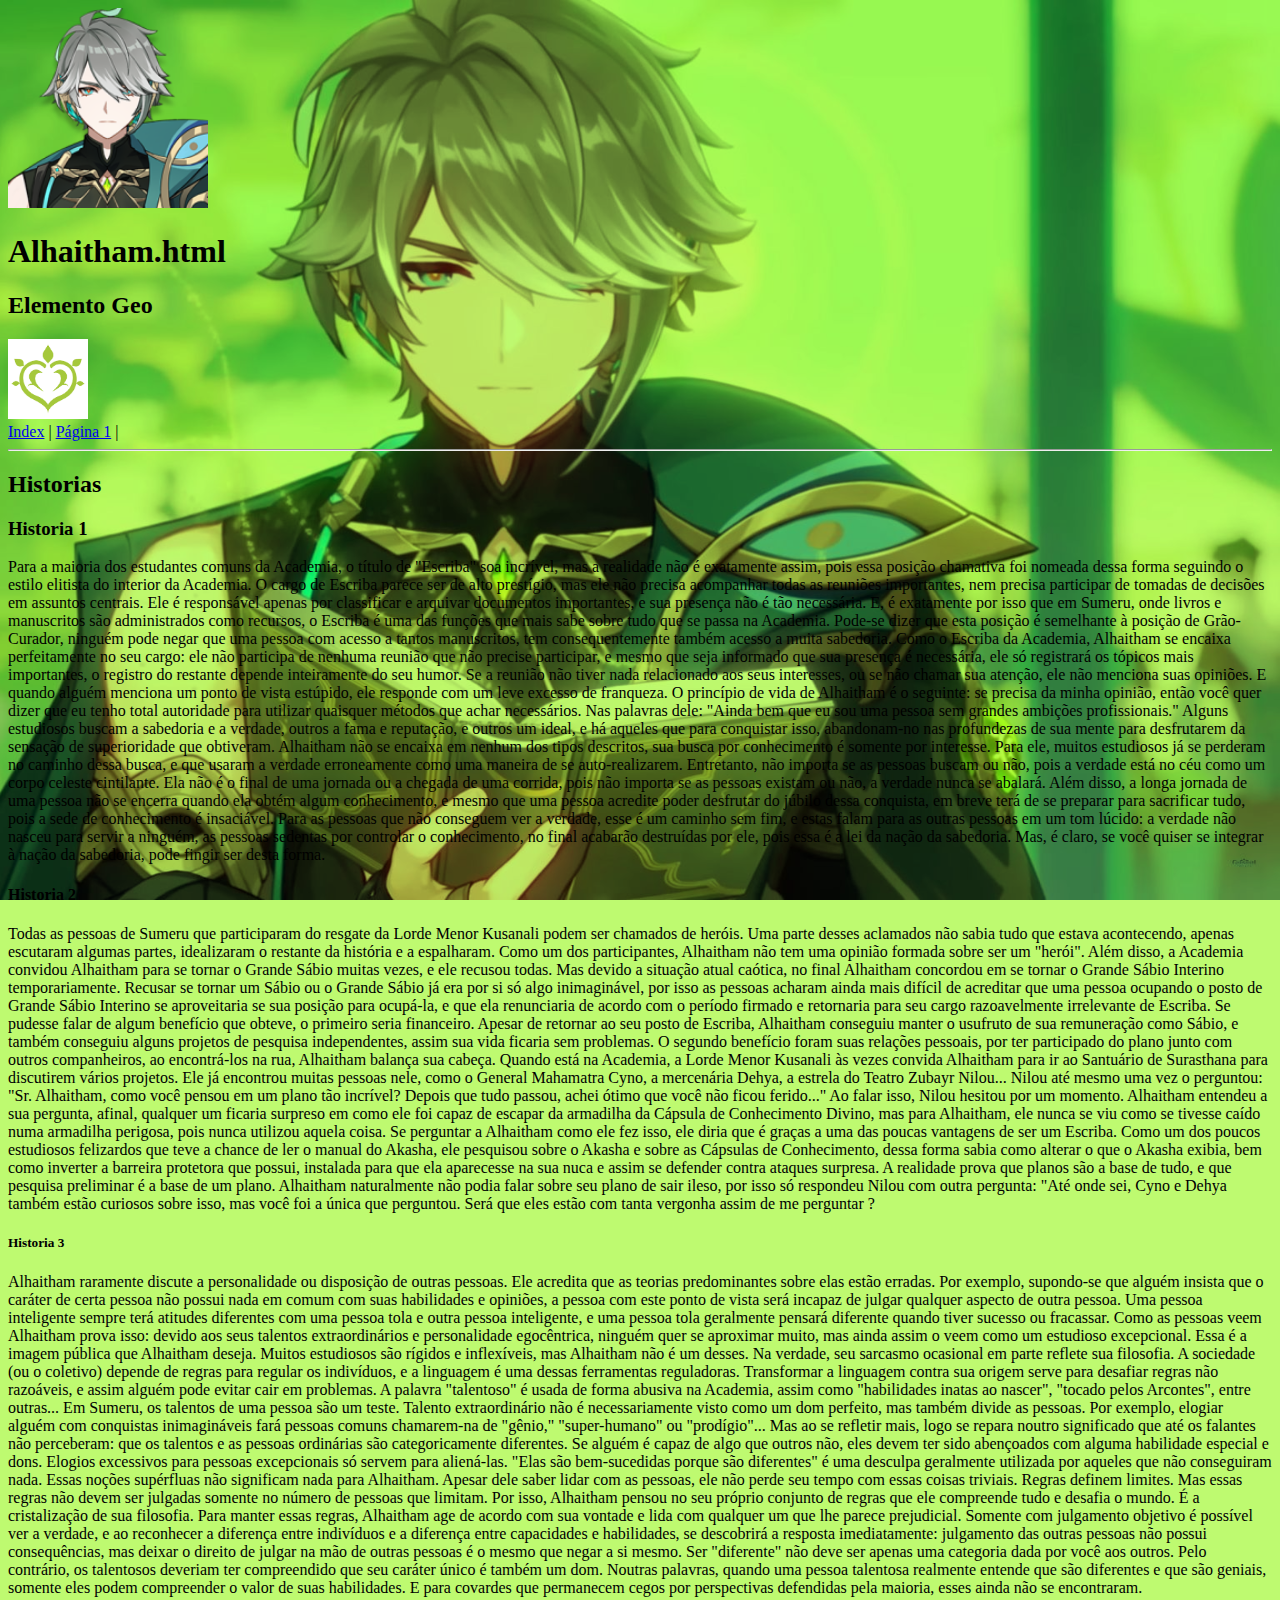
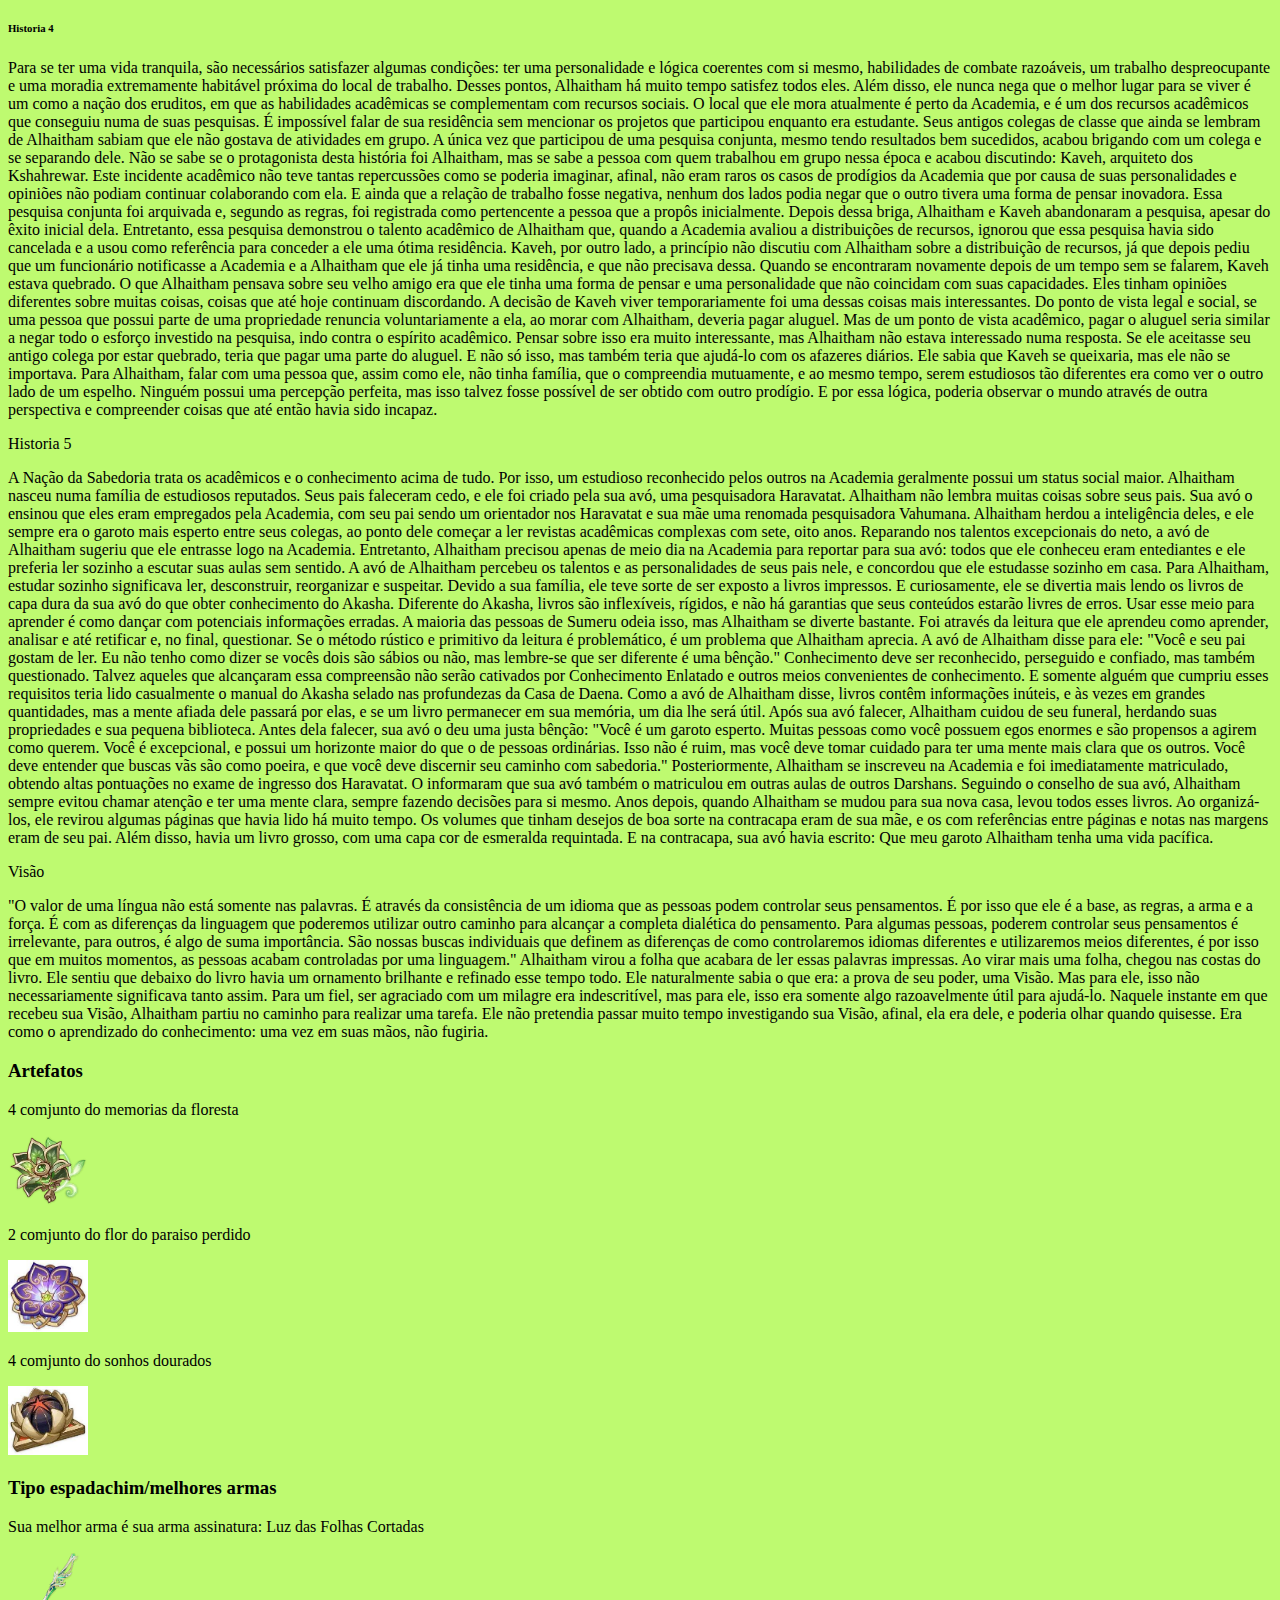
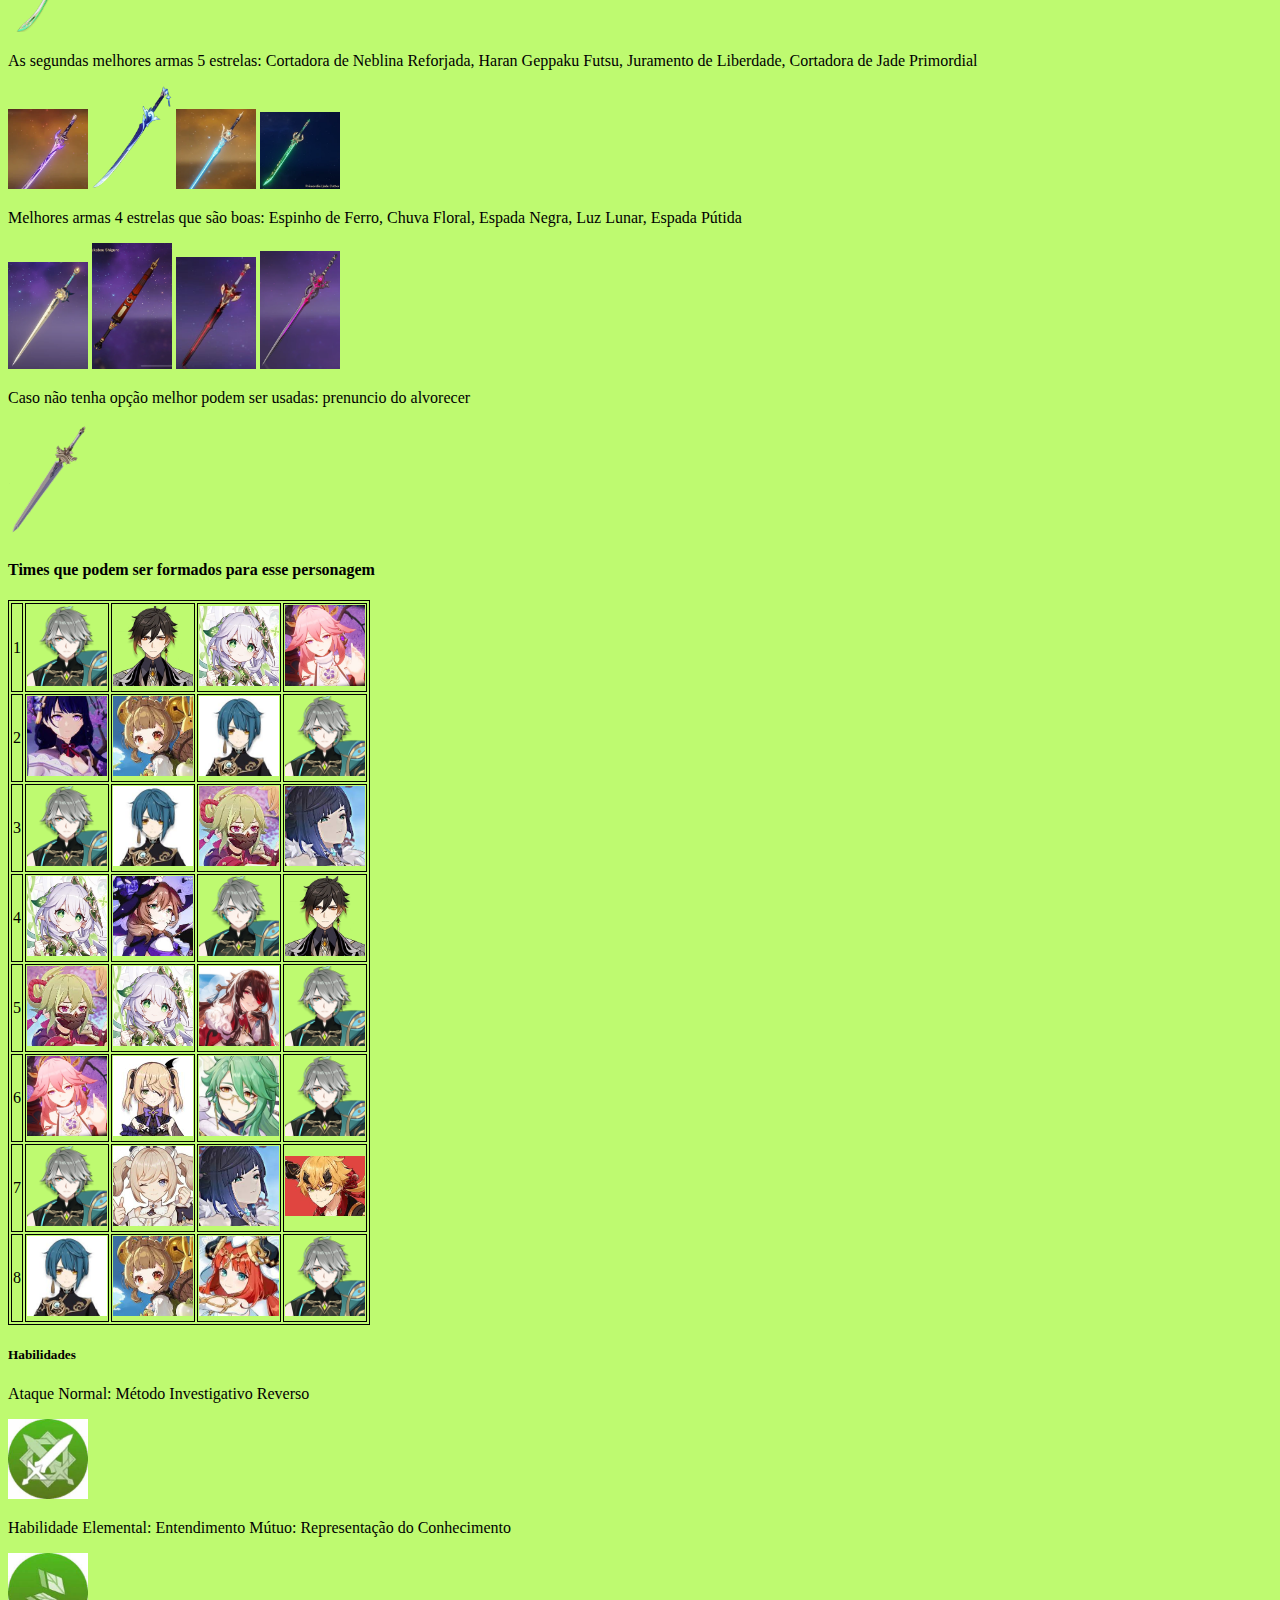
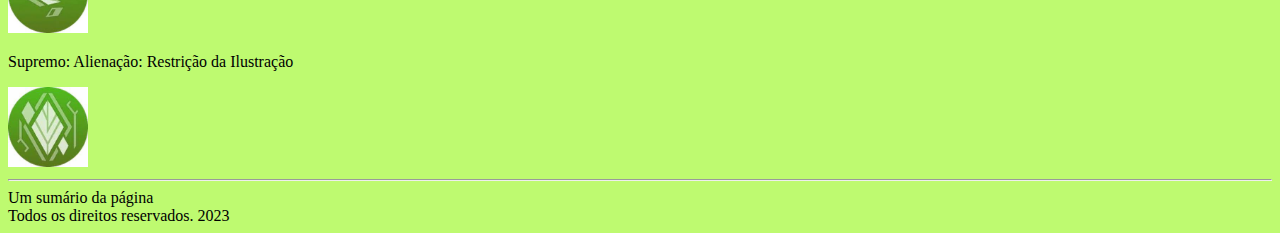
==== commit ec737c91: "quinta versao..." ====
--- a/pagina1.html
+++ b/pagina1.html
@@ -2,13 +2,13 @@
 <html>
 <head>
     <meta charset="UTF-8">
-    <title>Meu site favorito!</title>
+    <title>Alhaitham</title>
     <link rel="stylesheet" href="estilos.css"/>
 </head>
 <body>
     <header>
         <img src="img/Alhaitham.png" title="É título da imagem" alt="Não carregou imagem..." width="200" >
-        <h1>Página index.html</h1>
+        <h1>Alhaitham.html</h1>
         <h2>Elemento Geo</h2>
         <img src="img/Element_dendro.png" title="É título da imagem" alt="Não carregou imagem..." width="80" >
     </header>
@@ -71,6 +71,15 @@
                 Após sua avó falecer, Alhaitham cuidou de seu funeral, herdando suas propriedades e sua pequena biblioteca. Antes dela falecer, sua avó o deu uma justa bênção: "Você é um garoto esperto. Muitas pessoas como você possuem egos enormes e são propensos a agirem como querem. Você é excepcional, e possui um horizonte maior do que o de pessoas ordinárias. Isso não é ruim, mas você deve tomar cuidado para ter uma mente mais clara que os outros. Você deve entender que buscas vãs são como poeira, e que você deve discernir seu caminho com sabedoria."
                 Posteriormente, Alhaitham se inscreveu na Academia e foi imediatamente matriculado, obtendo altas pontuações no exame de ingresso dos Haravatat. O informaram que sua avó também o matriculou em outras aulas de outros Darshans. Seguindo o conselho de sua avó, Alhaitham sempre evitou chamar atenção e ter uma mente clara, sempre fazendo decisões para si mesmo.
                 Anos depois, quando Alhaitham se mudou para sua nova casa, levou todos esses livros. Ao organizá-los, ele revirou algumas páginas que havia lido há muito tempo. Os volumes que tinham desejos de boa sorte na contracapa eram de sua mãe, e os com referências entre páginas e notas nas margens eram de seu pai. Além disso, havia um livro grosso, com uma capa cor de esmeralda requintada. E na contracapa, sua avó havia escrito: Que meu garoto Alhaitham tenha uma vida pacífica.</p>
+                <h7 class="segundo">Visão</h7>
+                <p>"O valor de uma língua não está somente nas palavras. É através da consistência de um idioma que as pessoas podem controlar seus pensamentos. É por isso que ele é a base, as regras, a arma e a força. É com as diferenças da linguagem que poderemos utilizar outro caminho para alcançar a completa dialética do pensamento.
+                Para algumas pessoas, poderem controlar seus pensamentos é irrelevante, para outros, é algo de suma importância. São nossas buscas individuais que definem as diferenças de como controlaremos idiomas diferentes e utilizaremos meios diferentes, é por isso que em muitos momentos, as pessoas acabam controladas por uma linguagem."               
+                Alhaitham virou a folha que acabara de ler essas palavras impressas. Ao virar mais uma folha, chegou nas costas do livro. Ele sentiu que debaixo do livro havia um ornamento brilhante e refinado esse tempo todo.               
+                Ele naturalmente sabia o que era: a prova de seu poder, uma Visão. Mas para ele, isso não necessariamente significava tanto assim.            
+                Para um fiel, ser agraciado com um milagre era indescritível, mas para ele, isso era somente algo razoavelmente útil para ajudá-lo.             
+                Naquele instante em que recebeu sua Visão, Alhaitham partiu no caminho para realizar uma tarefa.
+                Ele não pretendia passar muito tempo investigando sua Visão, afinal, ela era dele, e poderia olhar quando quisesse.
+                Era como o aprendizado do conhecimento: uma vez em suas mãos, não fugiria.</p>
             </article>
        <article>
             <h3>Artefatos</h3>
@@ -84,7 +93,7 @@
        <article>
             <h3>Tipo espadachim/melhores armas</h3>
             <p>Sua melhor arma é sua arma assinatura: Luz das Folhas Cortadas</p>
-            <img src="img/Luz das Folhas Cortadas.png.png" title="É título da imagem" alt="Não carregou imagem..." width="80" >
+            <img src="img/Luz das Folhas Cortadas.png" title="É título da imagem" alt="Não carregou imagem..." width="80" >
             <p>As segundas melhores armas 5 estrelas: Cortadora de Neblina Reforjada, Haran Geppaku Futsu, Juramento de Liberdade, Cortadora de Jade Primordial</p>
             <img src="img/Cortadora da Neblina Reforjada.png" title="É título da imagem" alt="Não carregou imagem..." width="80" >
             <img src="img/Haran_Geppaku.png" title="É título da imagem" alt="Não carregou imagem..." width="80" >
@@ -96,7 +105,7 @@
             <img src="img/Espada_Negra.png" title="É título da imagem" alt="Não carregou imagem..." width="80" >
             <img src="img/espada putrida.png" title="É título da imagem" alt="Não carregou imagem..." width="80" >
             <p>Caso não tenha opção melhor podem ser usadas: prenuncio do alvorecer</p>
-            <img src="img/Prenúcio do Alvorecer.png" title="É título da imagem" alt="Não carregou imagem..." width="80" >
+            <img src="img/Prenucio do Alvorecer.png" title="É título da imagem" alt="Não carregou imagem..." width="80" >
             <h4>Times que podem ser formados para esse personagem</h4>     
             
             <style>
@@ -107,7 +116,7 @@
     background-attachment: fixed;
     background-blend-mode: multiply;
     background-size: cover;
-    background-color: #afee5c;
+    background-color: #befa70;
 }
                 
 
